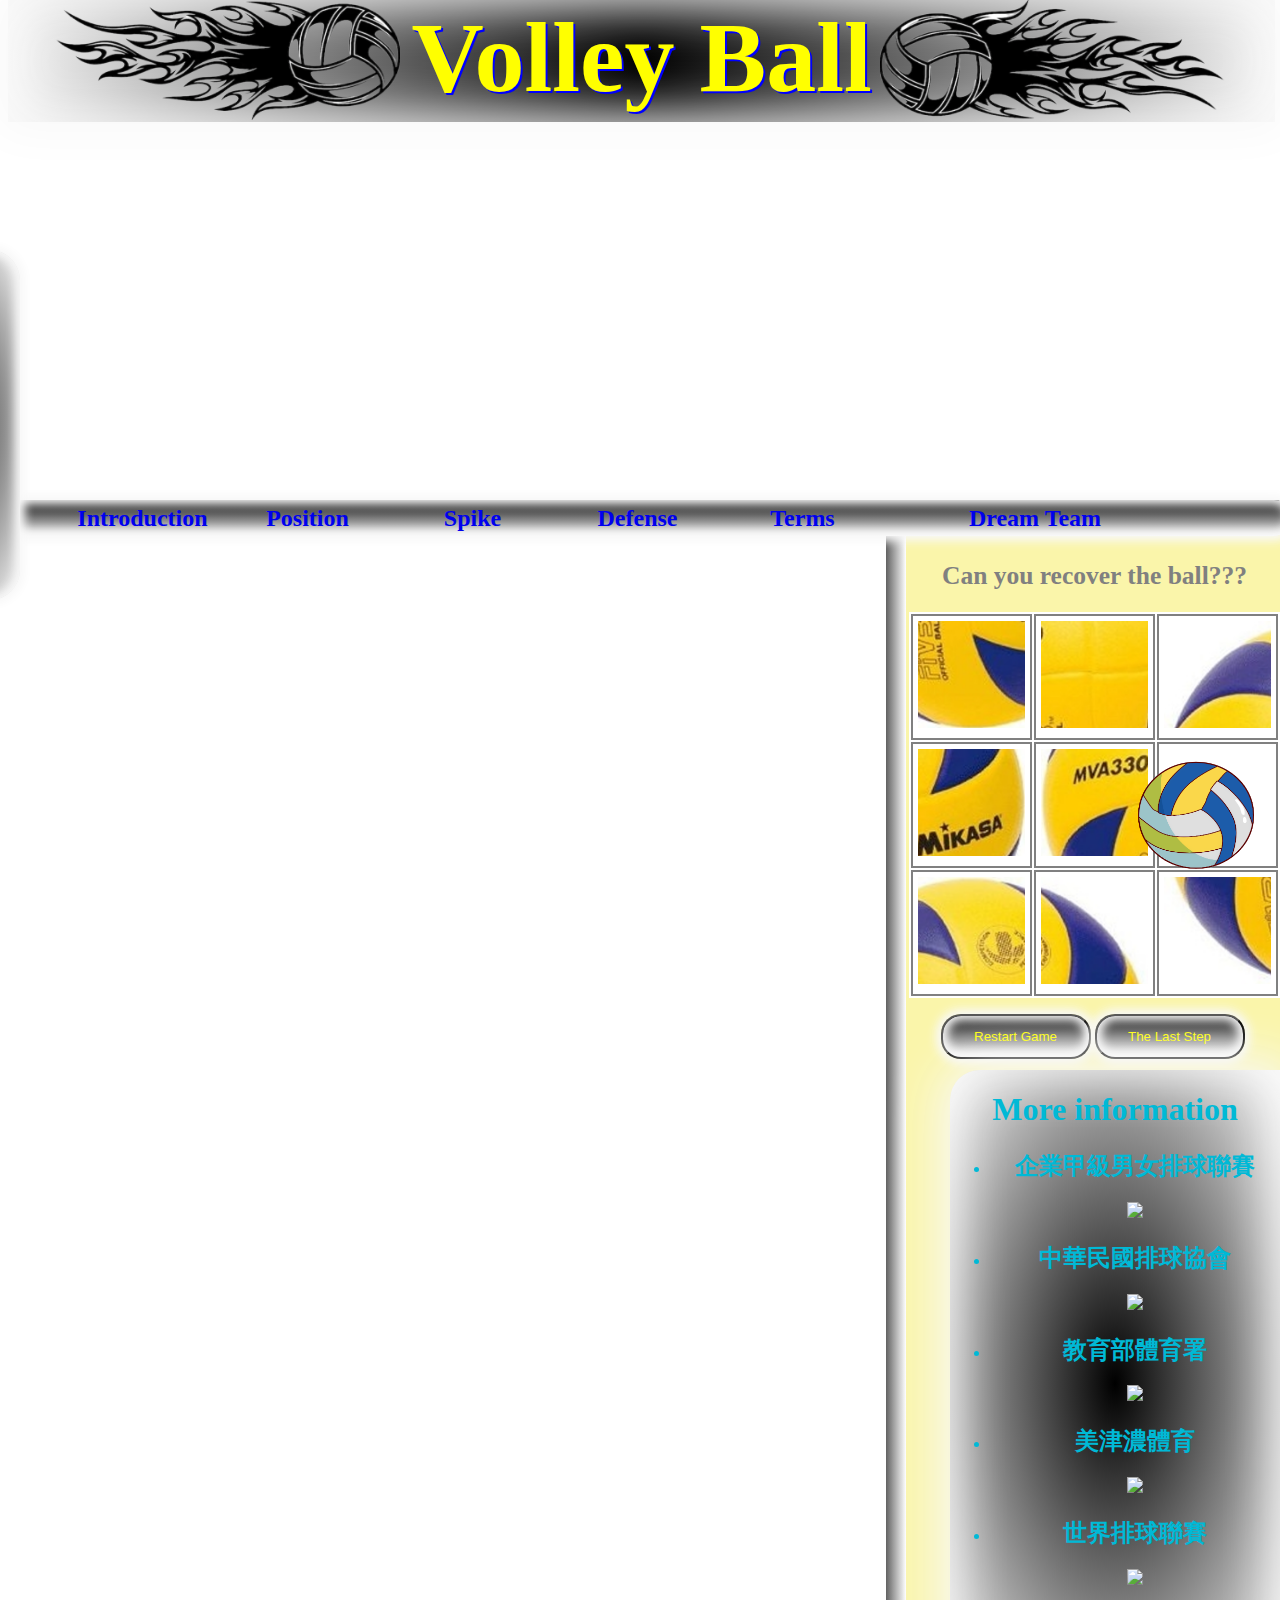
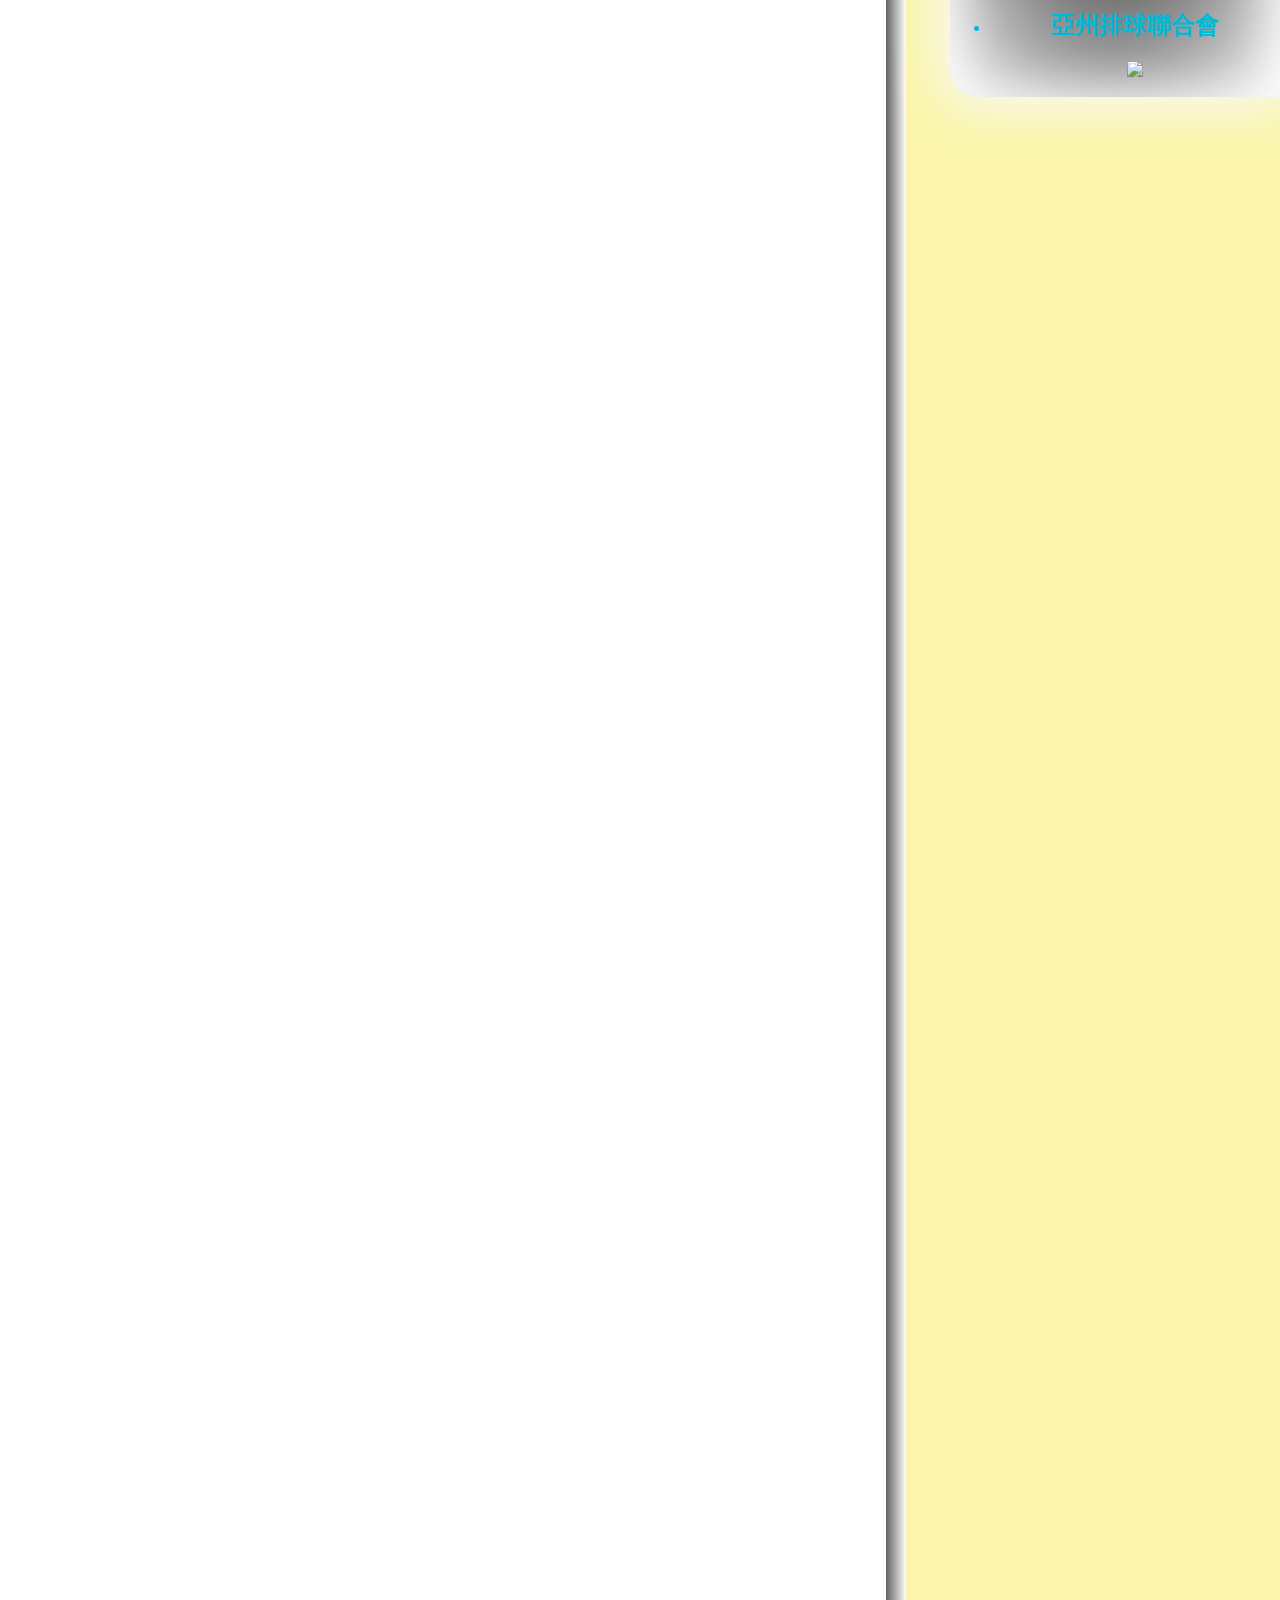
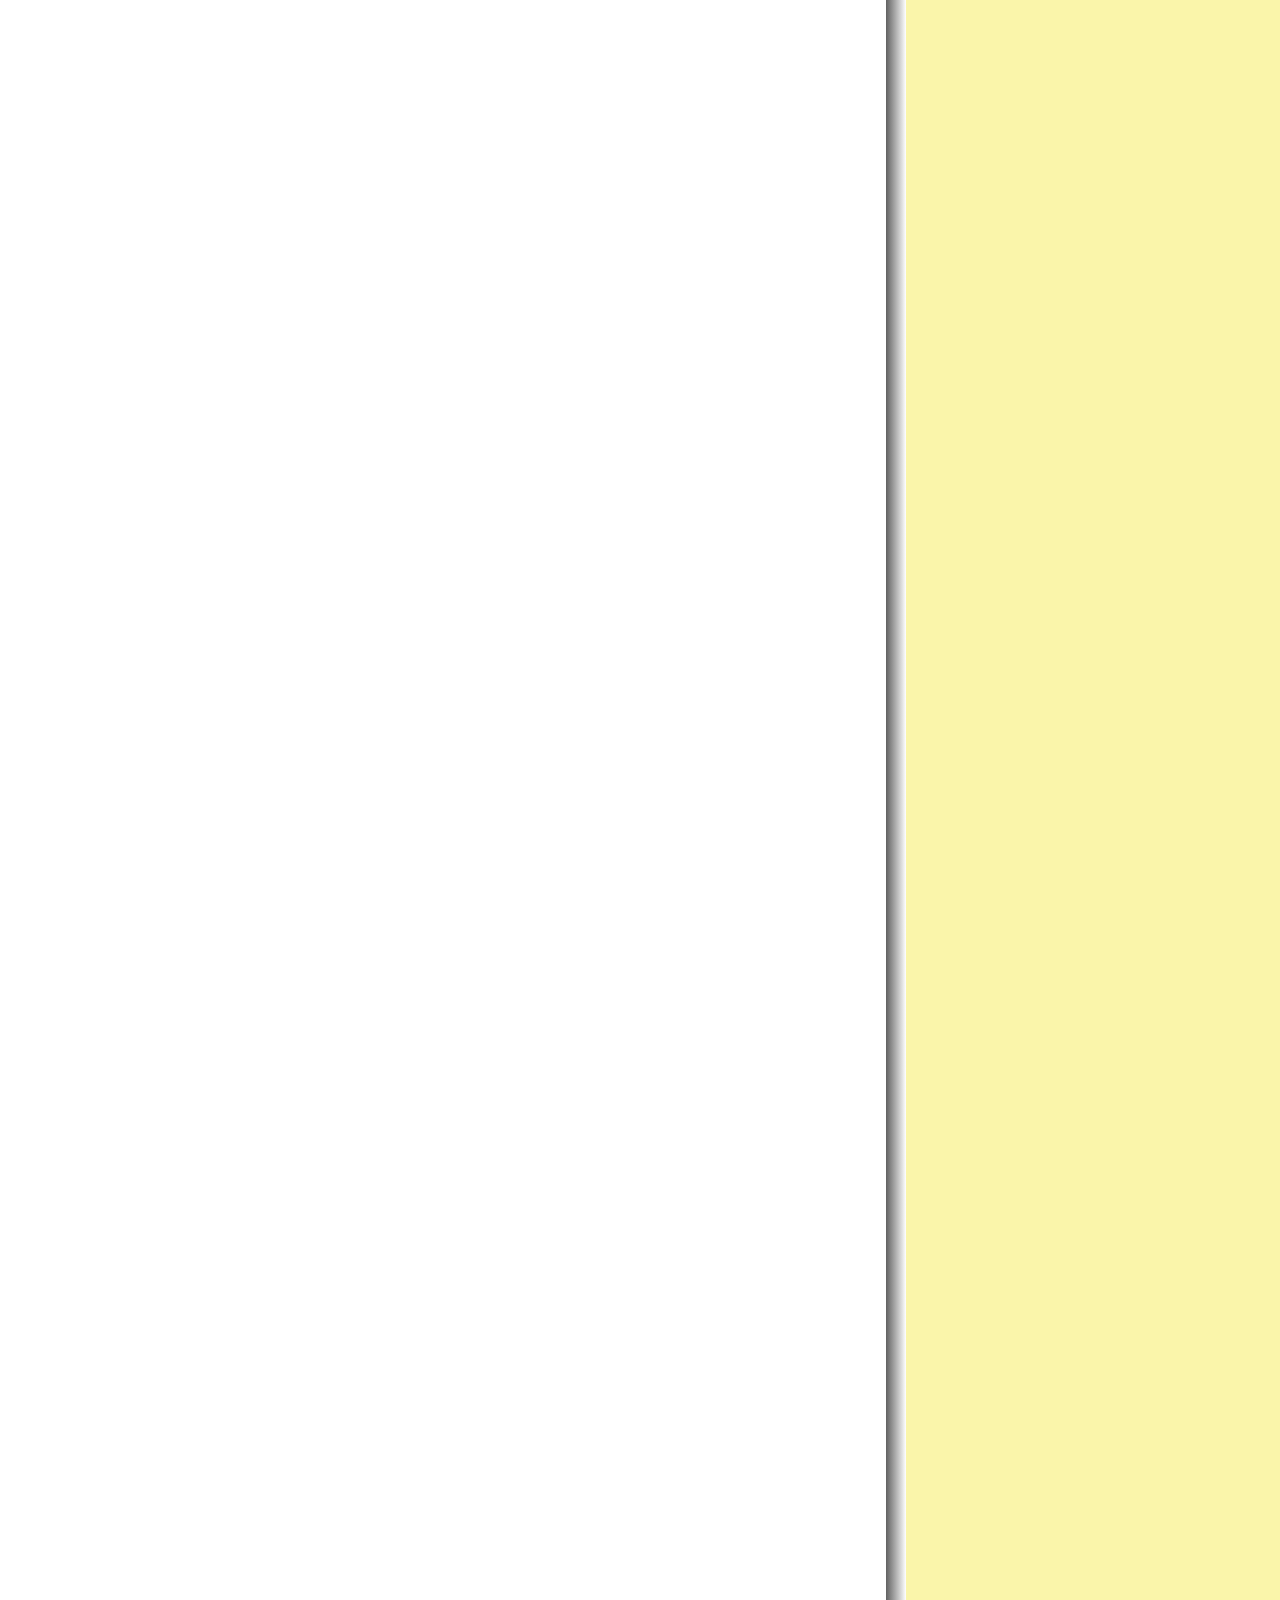
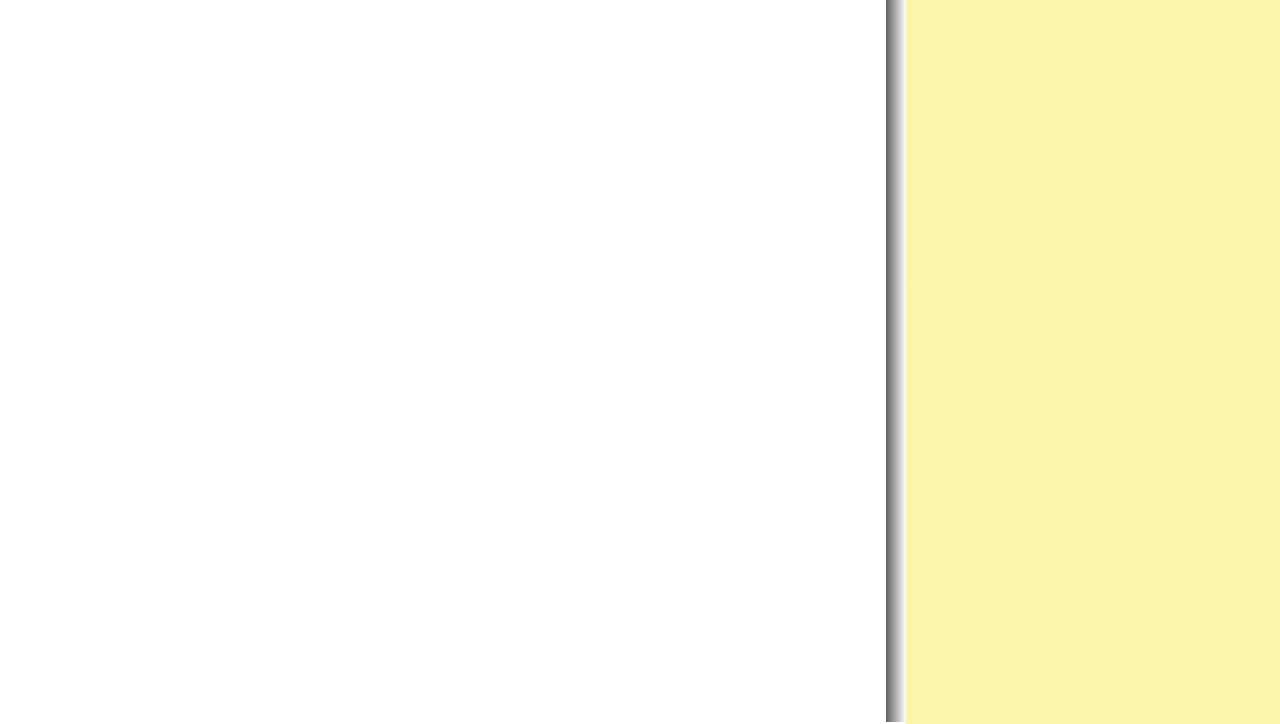
==== index2.html @ dff880c1 "Add files via upload" ====
<!DOCTYPE html>
<html>

<head>
   <meta charset="utf-8">
   <link rel="stylesheet" type="text/css"
      href="https://cdnjs.cloudflare.com/ajax/libs/animate.css/3.5.2/animate.min.css" />
   <link rel="stylesheet" type="text/css" href="main.css">
   <link rel="stylesheet" href="game.css">
   <link rel="stylesheet" href="round_img.css">
   <script src="https://ajax.googleapis.com/ajax/libs/jquery/3.3.1/jquery.min.js" type="text/javascript"></script>
   <script src="Top.js" type="text/javascript"></script>
   <script language="javascript" type="text/javascript">
      $(document).ready(function () {
         $(this)
         $("#IdName")
         $("type_01")
         $("p")
      });
   </script>
   <script src="matter.js" type="text/javascript"></script>
   <script src="game.js" type="text/javascript"></script>
   <title>排球小教室????</title>
</head>

<body>
   <div id="volley">Volley Ball</div>
   <div id="firevolley">
      <img src="firevolley.png" width="400px" height="120px">
   </div>
   <div id="firevolley2">
      <img src="firevolley2.png" width="400px" height="120px">
   </div>
   <div id="rightpage"></div>
   <div id="index"></div>
   <div id="game">
      <table id="board">
         <caption>
            <h2>Can you recover the ball???</h2>
         </caption>
         <tbody>
            <tr>
               <td onclick="doClick( 0, 0 )" id="00"> </td>
               <td onclick="doClick( 0, 1 )" id="01"> </td>
               <td onclick="doClick( 0, 2 )" id="02"> </td>
            </tr>
            <tr>
               <td onclick="doClick( 1, 0 )" id="10"> </td>
               <td onclick="doClick( 1, 1 )" id="11"> </td>
               <td onclick="doClick( 1, 2 )" id="12"> </td>
            </tr>
            <tr>
               <td onclick="doClick( 2, 0 )" id="20"> </td>
               <td onclick="doClick( 2, 1 )" id="21"> </td>
               <td onclick="doClick( 2, 2 )" id="22"> </td>
            </tr>
         </tbody>
      </table>
      <p>
         <button onclick="restart()" id="restartBtn">Restart Game</button>
         <button onclick="gotoLastStep()" id="laststepBtn">The Last Step</button>
      </p>
   </div>
   <div id="text"></div>
   <div id="tab-demo">
      <ul class="tab-title">
         <li><a href="#introduction">
               <nav style="left: 60px;">Introduction
                  <ul>
                     <li><a href="#rules">規則</a></li>
                     <li><a href="#place">場地</a></li>
                  </ul>
               </nav>
            </a></li>
         <li><a href="#position">
               <nav style="left: 225px;">Position
                  <ul>
                     <li><a href="#outside_spiker">大砲</a></li>
                     <li><a href="#middle_blocker">攔中</a></li>
                     <li><a href="#opposite">副攻(舉對)</a></li>
                     <li><a href="#setter">舉球</a></li>
                     <li><a href="#libro">自由球員</a></li>
                  </ul>
               </nav>
            </a></li>
         <li><a href="#spike">
               <nav style="left: 390px;">Spike
                  <ul>
                     <li><a href="#ballpath">球路</a></li>
                     <li><a href="#serve">發球</a></li>
                  </ul>
               </nav>
            </a></li>
         <li><a href="#defense">
               <nav style="left: 555px;">Defense
                  <ul>
                     <li><a href="#block">攔網</a></li>
                     <li><a href="#cover">COVER</a></li>
                     <li><a href="排球站位.pptx">輪轉/站位</a></li>
                  </ul>
               </nav>
            </a></li>
         <li><a href="#terms">
               <nav style="left: 720px;">Terms
                  <ul>
                     <li><a href="#"></li>
                  </ul>
               </nav>
            </a></li>
         <li><a href="#dream_team">
               <nav style="left: 885px;" id="dream">Dream Team
                  <ul>
                     <li><a href="#Lucas Saatkamp">Lucas Saatkamp(攔中)</a></li>
                     <li><a href="#Maxwell Holt">Maxwell Holt(攔中)</a></li>
                     <li><a href="#Yuki Ishikawa">Yuki Ishikawa(大砲)</a></li>
                     <li><a href="#Wilfredo Leon">Wilfredo Leon(大砲)</a></li>
                     <li><a href="#Yuji Nishida">Yuji Nishida(副攻)</a></li>
                     <li><a href="#Micah Christenson">Micah Christenson(舉球)</a></li>
                     <li><a href="#Thales Hoss">Thales Hoss(自由)</a></li>
                  </ul>
               </nav>
            </a></li>
      </ul>
      <div id="introduction" class="tab-inner">
         <p id="rules">
            <h3>規則</h3>

            <h5>違例與犯規</h5>

            a.連擊：單人連續擊球兩次以上（除第一接傳、或攔網時接觸身體多個部位、或攔網後接一傳）<br>

            

            b.4次擊球：一方隊伍擊球四次（含）以上（攔網觸球不算在內）<br>
            c.持球：球停留於手中<br>
            d.過網擊球：對方球員未完成攻擊性擊球前或同時，於對方空間觸球<br>

            e.位置錯誤：位置錯誤或輪轉錯誤（發球員）<br>

            f.觸網：只要碰觸網子即算觸網<br>

            g.後排違例：後排不能攔網。<br>

            <h5>得分</h5> 排球比賽採取五局三勝制，先取三局勝利就是獲勝。首四局為二十五分制，第五局十五分制，每局都是落地得分制。兩隊
            二十四分平手（第五局十四分平手）後就行局末平分制，直至其中一隊連勝兩分，方可贏得一局。

            發球方發球時，只要通過2根標誌桿間，飛過網進入對方球區，無論球是否觸網在先，都算成功，比賽繼續進行。

            排球壓線可算作得分。排球任意部分只要落於場內或線上都算得分。
         </p>
         <p id="place">
            <h3>場地</h3>
            <img src="intro1.png"><br>

            1.場地：<br>

            <br>包含比賽場區（playing court）和無障礙區（free zone）。比賽場區由兩條18

            公尺的邊線及兩條9公尺的端線所圍成，中線則將球場分割成兩塊9公尺×9公尺

            的區域，距中線3公尺處有一條劃分前區和後區的線，稱為攻擊線（attack line

            ）。球場各界線寬5公分，包含在比賽場區內。比賽場區外至少須有3公尺寬的

            無障礙區，上空無障礙空間至少須有7公尺。<br>

            <br>2.球網與標誌竿：<br>
            <img src="intro2.png">
            <br>球網寬1公尺、長9.5~10公尺（標誌帶外各25~50公分），網面方形網洞為10
            公分×10公分。球網上沿須包覆寬7公分的白色帆布帶。
            男網高度:2.43公尺 女網高度:2.24公尺
            標誌竿是具有彈性的竿子，長度1.8公尺 ，直徑10公厘，每10公分塗以對比顏
            色，紅白相間為佳。標誌竿繫於兩側標誌帶外緣各一支，上部高於網頂80公分
            ，其被視為球網的一部份，為兩端有效穿越空間的界限。<br>
            <br>3.網柱：<br>
            <br>兩側網柱為平滑圓柱，須固定於球場地面，高度2.55公尺，距邊線1公尺。
         </p>
      </div>
      <div id="position" class="tab-inner">
         <p id="outside_spiker">
            <h3>大砲(主攻)*2</h3>
            主攻手是在靠近標誌杆的位置進攻的球員（通常在4號位和2號位）。由於大多數傳向主攻位置的球都是高球，因此主攻手往往採用很長的助跑，有時甚至從邊線外開始助跑。在進攻中主攻手通常依靠強力扣殺得分，但有時也要求以斜線助跑和快攻來擾亂對方的防守。主攻手還需要掌握一傳技術，因為在對方發球時他們通常作為自由球員以外的第二一傳點。慣用右手的主攻手最適合在4號位（前排左側）進攻，相對的，慣用左手的主攻手最適合在2號位（前排右側）進攻。主攻手個人的技巧和突破的能力相當重要，也是球隊主要氣勢的帶動者。在接發球的攻擊時，主要是由舉球員來配球，而在來回的過程當中，主攻手的積極，爆發力，持續力就相當重要了，主攻手對於處理球的能力也要有相當的穩定度。
         </p>
         <p id="middle_blocker">
            <h3>攔中*2</h3>
            攔中是經常在靠近舉球員的位置打出快攻的球員。過去副攻手專職攔網，要很清楚知道對方進攻的組織路線，並且需要從中間向兩邊快速移動以組織雙人攔網。攔中為場上的重要攻擊手之一，也是牽扯對方對攔網布局的重要一環。攔中進攻以快攻為主，同時，在前排也要負責移動攔網以便給對方的進攻造成壓力。通常副攻手是隊中最高的球員，後排時被自由球員換下且不要求有很好的防守技術。攔中的穩定發揮會具有很大的牽制力，可以讓舉球員的配球有更多的可能性，攔中的掩護也會讓主攻手以及副攻(舉對)的攻擊成功率提高。
         </p>
         <p id="opposite">
            <h3>副攻(舉對)*1</h3>
            與舉球打對角。副攻(舉對)原本的主要用處是當舉球員位置不佳無法傳球時擔任二傳任務。但是，在現代排球戰術中，副攻(舉對)已經發展成為一個隊的進攻點，通常在前排站在舉球員的右邊（二號位，後排一號位），扣舉球員的背傳球。
         </p>
         <p id="setter">
            <h3>舉球*1</h3>
            舉球員可說是球場上的教練，舉球員的冷靜與處理能力往往決定一場球賽的勝負，進攻的節奏幾乎多由舉球員來掌握。職責在於組織全隊的進攻，他們負責在舉球時將球送至讓攻手最適宜扣球的位置。舉球員必須有能力和扣球隊員組合出多種變化以破壞對方的防守，並且能夠欺騙對方的攔網隊員。移動快速、傳球精準是一個舉球員的必備素質。一位好的舉球員可串起全隊的攻勢，並且必須相當了解隊上各攻擊手的特性與習慣，在比賽中更要保持清楚的頭腦與思維。另外，在某些時候舉球員也必須扮演攻擊手角色，比如二次吊球或扣球，吊後場等經常因為出其不意而得分。所以除了練習舉球技巧外，舉球員也必須具備些許長球攻擊和吊球的能力，以便變換攻擊的節奏，也可以讓對方防守上有更大的壓力，一旦對方注意力不集中或是體力下滑，往往會有出其不意的得分效果。
         </p>
         <p id="libro">
            <h3>自由球員*1</h3>
            自由球員是專職防守的球員，負責接扣球和接發球防守的部分（救球）。通常自由球員具有全隊最快和反應速度最好的一傳技術（但也會因此在後排少了一個攻擊手，減少攻擊上的路徑變化）。由於自由球員不需要在網前進攻或防守，可以由一傳技術好且反應快速的矮個子球員勝任。在比賽被指定為自由球員的球員不可以擔任其他位置。自由球員的替換次數是不受限制的，但兩次的替換之間必須隔一次死球，而且只能由被替換下場者做輪替（或第二位自由球員）。替換的時間必須在裁判吹哨示意發球前做更換。每一局開始前，自由球員不得先進場，必須等第二裁判核對先發球員後才可替換進場。
         </p>
      </div>
      <div id="spike" class="tab-inner">
         <p id="ballpath">
            <h3>球路</h3>
            <img src="球路.png" width="1000px"><br>
            2號:舉球員前方，球的上升距離長，球落下時才打<br>
            3號:一般大砲都在這，因為會有足夠的時間準備以及足夠的空間起跳，球很長很高<br>
            6號:跟3號落點一樣，只是高度比3號更高<br>
            7號:舉球員前方平飛球，高度比3號稍低<br>
            8號:舉球員前方大約3號一半的位置，高度跟3號一樣<br>
            A式快攻:舉球員前方一步處，球上升距離短，在球上升的時候就攻擊<br>
            B式快攻:舉球員前方二~三步處，高度跟打點和A式快攻一樣<br>
            C式快攻:舉球員背後版的A式快攻<br>
            D式快攻:舉球員背後版的B式快攻<br>
            背2:舉球員後方，跟2號一樣<br>
            背長:舉球員後方，跟6號一樣<br>
            後排: 球位置在離網一米五的位置，高度可高可低，約二號的高度最佳<br>
         </p>
         <p id="serve">
            <h3>發球</h3>
            1.<a href="https://www.youtube.com/watch?v=5juYvvDIM1s">強發</a><br>
            2.<a href="https://www.youtube.com/watch?v=LRqB-3xPOJ4">跳飄</a>
         </p>
      </div>
      <div id="defense" class="tab-inner">
         <p id="block">
            <h3>歡迎光臨MY縫?----攔網</h3>
            <h5>攔網的動作要領：</h5>
            1.在攔網的定位上，一般我們會先觀察攻擊手的慣用手是哪邊，我們先以常見的右撇子為例。當對方大砲是右撇子時，攔網的定位應該以我們的「左手手
            掌」對「對方右手手掌」。在這樣的情況下，對方若要打斜線就會被我們的左手攔住，而要轉直線時，我們的右手也會在球的路徑上。而在攔副攻位的定
            位上，便是將「我們的右手」對「攻擊手的右手」。反之，對方若是左撇子的攻擊手，那麼我們就應該要把「我們的右手」對齊「對方的左手」，這樣就
            能將對方斜線與直線的路經都包圍住，達到較好的攔網效果。而若是攔對方副攻位置的定位的情況，那就是「左手對左手」囉！<br><br>
            2手要盡量貼在耳朵旁邊，這樣就能自然的將手肘伸直。兩腳打開與肩同寬，腳跟提起準備隨時移動位置，膝蓋微彎，眼睛注視對 方的狀況。<br><br>
            3.注意對方舉球員的動作，當球舉出時，迅速移位至球將落下的位置，身體正向著球網準備攔網。<br><br>
            4.轉移位置移動的衝力而垂直躍起，雙手緊靠身體上舉，手臂在不觸網的情況下應盡量伸直越過對方，眼睛注視
            球，兩手掌及手指盡量張大，兩手掌的距離以球通不過的情況下增加攔網的範圍。<br><br>
            5.兩手攔網觸球瞬間，應將手臂用力伸直，同時屈膝擊球。<br><br>
            6.為防止攔到球後，球跑到界外，所以在靠近邊緣的那隻手掌應轉向場內方向。<br><br>
            7.攔網後應隨著球的去向準備下一個動作，過程中應將視線儘量跟著球走。<br><br>
            <iframe width="896" height="488" src="https://www.youtube-nocookie.com/embed/pMoIfKDSTBk" frameborder="0"
               allow="accelerometer; autoplay; encrypted-media; gyroscope; picture-in-picture" allowfullscreen></iframe>
               <img src="我壓.jpg" width="1000px"><img src="攔網.jpg" width="1000px"><img src="萬歲攔網.png"width="1000px>
         </p>
         <p id="cover">
            <h3>Cover(補防)</h3>
            球在經過觸擊攔網者身體後，容易形成無法準確預測的球路，或是球夾在攔網者身體與球網之間一起落下，所以需要一位球員至網前進行補防。
         </p>
      </div>
      <div id="terms" class="tab-inner">
         <p id="terms">
            <h3>術語</h3>
            01. 三角/三角球:舉球將球舉得太開網 送到了攻擊手後方<br>
            02. 老大老二老三:指後排攻擊的位置。<br>   老大:後排左 老二:後排中老三:後排右<br>
            03. 接噴:接球者沒有準確的控制送球的方向使得球往意外方向飛去<br>
            04. 打噴:攻擊手球沒包到而打了個界外<br>
            05. 冰/冰起來:不讓隊友碰球<br>
            06. 打點:打點就是打擊對方的程度差的人<br>
            07. 對牆:拿球對牆練習或是找手感<br>
            08. 定:很重很銳的攻擊球 ex:定三米，把球打在三米線上<br>
            09. 飄喔:不管是發球或攻擊，只要球很飄就會喊飄喔，通常是指飄浮球<br>
            10. 動脈殺球:沒用手掌包到球，而用手腕的地方攻擊<br>
            11. 太陽球:把球打很高使得球受到陽光或燈光剌眼影響而變難接，泛指飛很高的球<br>
            12. 人妖網:高度介於男排網與女排網之間<br>
            13. 買單:比賽差一分就勝利時做球給一個指定的攻擊手，就像交給他負責買單<br>
            14. ace:發球直接落地得分，對手自己不小心接噴的不算<br>
            15. play one:下一隊上場play的隊伍，也就是目前正在算分的隊伍<br>
            16. no mind:別在意<br>
            17. ball in:比賽中有球滾入場內，比賽中斷<br>
            18. last(拉斯都):最後一分<br>
            19. deuce:分數為24:24等情況必須某隊超前對隊兩分才贏得比賽<br>
            20. deuce one:分數為24:25或25:26等差一分就結束比賽的情況<br>
            21. over:比賽結束<br>
            22. campfire(營火):球在人群之中落下沒人要救，就像圍圈注視著營火<br>
            23. [大day](貼底):被攔網攔死且很貼網直落地面<br>
            24. [ㄑ一ㄨˋ vway](手尾):攻擊點夠高，球從攔網手上方通過落在場內 ex:跳太矮被手尾<br>
            25. [猴拱](給他打):意思是說對方殺球沒有威脅性,給他打,不要攔網<br>
            26. [嗆死](chance):沒有攻擊性的機會球，可以好好組織一波攻擊<br>
            27. [八股]:back-2號位攻擊，八股就是背後，八股ㄉㄥˊ就是背後長攻<br>
            28. [kui幫](開網):離網較遠的球<br>
            29. [ko幫]:封網<br>
            30. [ko喜]:攔網攔死<br>
            31. touch/touch out:打手出界，攔網者手有部分碰到了球使攻擊方得分<br>
            32. [吞ㄌㄨㄟˇ](吞下去):球從攔網者面前垂直落下，誰都救不到<br>
            33. [喀把](cover):補位<br>
            34. [岔手/ㄘㄟˋ ㄑ一ㄨˋ ]:攻擊手只有手指扣到，球會軟軟的漂出去<br>
            35. 撒西米:對方送過來的嗆死球高又近網，前排球員直接跳扣得分<br>
            36. 甜:很容易攻擊得分的球稱為很甜<br>
            37. [吊ㄍㄠˊ](吊猴):攻擊手太早起跳而在空中等不到球像猴子吊在樹上<br>
            38. [ㄉ一ㄨˋ ㄍㄧㄣ]:抽筋<br>
            39.罩啦:攔網攔到球，用來激勵我方士氣<br>
         </p>
      </div>
      <div id="dream_team" class="tab-inner">
         <p id="Lucas Saatkamp">
            <h3>Lucas Saatkamp--巴西</h3>
            <iframe width="896" height="488" src="https://www.youtube-nocookie.com/embed/Ps592nYq8uE" frameborder="0"
               allow="accelerometer; autoplay; encrypted-media; gyroscope; picture-in-picture" allowfullscreen></iframe>
         </p>
         <p id="Maxwell Holt">
            <h3>Maxwell Holt--美國</h3>
            <iframe width="896" height="488" src="https://www.youtube-nocookie.com/embed/Ro0zRjJjFxE" frameborder="0"
               allow="accelerometer; autoplay; encrypted-media; gyroscope; picture-in-picture" allowfullscreen></iframe>
         </p>
         <p id="Yuki Ishikawa">
            <h3>石川祐希(Yuki Ishikawa)--日本</h3>
            <iframe width="896" height="488" src="https://www.youtube-nocookie.com/embed/ryK33a6Ym7I" frameborder="0"
               allow="accelerometer; autoplay; encrypted-media; gyroscope; picture-in-picture" allowfullscreen></iframe>
         </p>
         <p id="Wilfredo Leon">
            <h3>Wilfredo Leon--波蘭</h3>
            <iframe width="896" height="488" src="https://www.youtube-nocookie.com/embed/S1i4ZUwOrb8" frameborder="0"
               allow="accelerometer; autoplay; encrypted-media; gyroscope; picture-in-picture" allowfullscreen></iframe>
         </p>
         <p id="Yuji Nishida">
            <h3>西田有志(Yuji Nishida)--日本</h3>
            <iframe width="896" height="488" src="https://www.youtube-nocookie.com/embed/126bYhFqA3U" frameborder="0"
               allow="accelerometer; autoplay; encrypted-media; gyroscope; picture-in-picture" allowfullscreen></iframe>
            <iframe width="896" height="488" src="https://www.youtube-nocookie.com/embed/iijvUf5xkkU" frameborder="0"
               allow="accelerometer; autoplay; encrypted-media; gyroscope; picture-in-picture" allowfullscreen></iframe>
         </p>
         <p id="Micah Christenson">
            <h3>Micah Christenson--美國</h3>
            <iframe width="896" height="488" src="https://www.youtube-nocookie.com/embed/xUTsRhnXPnk" frameborder="0"
               allow="accelerometer; autoplay; encrypted-media; gyroscope; picture-in-picture" allowfullscreen></iframe>
         </p>
         <p id="Thales Hoss">
            <h3>Thales Hoss--美國</h3>
            <iframe width="896" height="488" src="https://www.youtube-nocookie.com/embed/w0Y1LfkPLgI" frameborder="0"
               allow="accelerometer; autoplay; encrypted-media; gyroscope; picture-in-picture" allowfullscreen></iframe>
         </p>
      </div>
   </div>
   <div class="slider_container">
      <div>
         <img src="round1.png" alt="pure css3 slider" width="580px" height="387px" />
         <span class="info">Yuki Ishikawa</span>
      </div>
      <div>
         <img src="round2.png" alt="pure css3 slider" width="580px" height="387px" />
         <span class="info">Lucas Saatkamp</span>
      </div>
      <div>
         <img src="round3.png" alt="pure css3 slider" width="580px" height="387px" />
         <span class="info">Thales Hoss</span>
      </div>
      <div>
         <img src="round4.png" alt="pure css3 slider" width="580px" height="387px" />
         <span class="info">Yuji Nishida</span>
      </div>
      <div>
         <img src="round5.png" alt="pure css3 slider" width="580px" height="387px" />
         <span class="info">Micah Christenson</span>
      </div>
   </div>
   <div id="row"></div>
   <div id="bearvideo">
      <img src="bear_gif.gif" width="120px" height="120px">
      <h3 style="text-align: center;">about us</h3>
      <ul>
         <li>
            <a
               href="https://zh-tw.facebook.com/pages/%E6%B5%B7%E5%A4%A7%E8%B3%87%E5%B7%A5%E7%B3%BB%E6%8E%92/181381435230267"><img
                  src="fb.png" width="30px" height="30px">></a>
         </li>
         <li>
            <a href="https://www.instagram.com/ntou_oh_see_wow/?hl=zh-tw"><img src="ig.png" width="30px"
                  height="30px">></a>
         </li>
         <li>
            <a href="mailto:a0903885890@gmail.com"><img src="gmail.png" width="30px" height="28px"></a>
         </li>
      </ul>
   </div>
   <div id="bounce" class="animated infinite bounce">
      <img id="bounce" src="bounce_ball.png" width="150px" height="150px">
   </div>
   <div id="someweb">
      <h1 style="font:bolder;">More information</h1>
      <ul>
         <li>
            <h2>企業甲級男女排球聯賽</h2>
            <a href="http://tvl.ctvba.org.tw/"><img src="https://www.ctvba.org.tw/files/otherLinkImg/a_01.png"></a>
         </li>
         <li>
            <h2>中華民國排球協會</h2>
            <a href="https://www.ctvba.org.tw/"><img src="https://www.ctvba.org.tw/theme/images/logo.png"></a>
         </li>
         <li>
            <h2>教育部體育署</h2>
            <a href="http://www.sa.gov.tw/"><img src="https://www.ctvba.org.tw/files/otherLinkImg/a_02.png"></a>
         </li>
         <li>
            <h2>美津濃體育</h2>
            <a href="http://www.mizuno.com.tw/"><img src="https://www.ctvba.org.tw/files/otherLinkImg/a_03.png"></a>
         </li>
         <li>
            <h2>世界排球聯賽</h2>
            <a href="http://www.fivb.com/"><img src="https://www.ctvba.org.tw/files/otherLinkImg/a_04.png"></a>
         </li>
         <li>
            <h2>亞州排球聯合會</h2>
            <a href="http://asianvolleyball.net/"><img src="https://www.ctvba.org.tw/files/otherLinkImg/a_05.png"></a>
         </li>
      </ul>
   </div>
</body>

</html>
---- main.css ----
html    {
        z-index: -1;
        font-family: "word";
        background-image: url("many_balls.png");
        background-size: cover;
        background-repeat: no-repeat;
        }
        @font-face{
            font-family:"word";
            src:url("兒風體W4.ttc");
        }
#firevolley{
    position: absolute;
    top: 0;
    left: 0;
    z-index: 100;
}
#firevolley2{
    position: absolute;
    top: 0;
    right: 0;
    z-index: 100;
}
#index  {
        top: 500px;
        left: 2px;
        width: 93%;
        height: 20px;
        position: absolute;
        z-index: 999;
        background:    #000000;
        background:    linear-gradient(#000000, #f8f8f8);
        border-radius: 20px;
        box-shadow:0 0 10px 5px #f8f8f8,inset 0 0 10px 5px #f8f8f8;
        padding: 8px 50px;
        }
#game{
    position: absolute;
    top:540px;
    right: 50px;
    width: 321px;
    height: 321px;
}
#logo{
    position: absolute;
    top: 400px;
    right: 0;
    width: 350px;
    height: 100px;
}
.tab-title{list-style:none;
            font-weight: bolder;
            font-size: x-large;}
#tab-demo > ul > li.active{ border-bottom:1px solid #fff; background:#fff;}
.tab-inner{
    background-image: url("flyfly.jpg");
    background-repeat: no-repeat;
    background-size: cover;
    background-attachment: fixed;
    display: none;
    clear: both;
    position: absolute;
    top: 530px;
    width: 1070px;
    height: 5000px;
    left: 50px;
}
nav{
    text-align:    center;
    position: absolute;
    top: 505px;
    z-index: 1010;
    background: none;
    display:block;
    width: 165px;
    color: #04ff2e;
}
nav ul  {
        display: none;
        list-style: none;
        margin: 0;
        padding: 0; 
        }
nav:hover ul{ 
        display: block;
        }
nav ul li{
        border-top: 2px solid #04ff2e;
        }
nav ul li:hover { 
        background-color: PowderBlue;
        cursor: pointer; 
        filter: drop-shadow(1);
        }
a       { 
        text-decoration: none; 
        }
#dream{
    width: 300px;
}
#bearvideo   {
        background-color: white;
        position: fixed;
        top: 250px;
        width:170px;
        height:350px;
        left: -150px;
        z-index: 9999;
        background:    #000000;
        background:    radial-gradient(#000000, #f8f8f8);
        box-shadow:0 0 10px 5px #f8f8f8,inset 0 0 10px 5px #f8f8f8;
        border-top-right-radius: 30px;
        border-bottom-right-radius: 30px;
        color: #ffff00;
        }
#bearvideo:hover{
    left:-10px
}
#bearvideo img{
    position: relative;
    top: 20px;
    left: 23px;
}
#volley {
        position: absolute;
        top: 0;
        width: 99%;
        height:122px;
        font-size: 100px;
        background: radial-gradient(circle, #000000, #f8f8f8);
        box-shadow:0 0 50px 10px #f8f8f8,inset 0 0 50px 5px #f8f8f8;
        -webkit-transform:scale(1);
        transform:scale(1);
        color: #ffff00;
        text-shadow: 2px 2px #0000ff;
        font-weight: bolder;
        text-align: center;
}
#bounce{
    z-index: 9999;
    position: fixed;
    bottom: 10px;
    right: 10px;
    width: 150px;
    height: 150px;
    cursor: pointer;
}
#row{
    background: -webkit-linear-gradient(left,rgb(97, 97, 97),white);
    background: -o-linear-gradient(right,rgb(97, 97, 97), white);
    background: -moz-linear-gradient(right,rgb(97, 97, 97), white);
    background: linear-gradient(to right,rgb(97, 97, 97), white);
    position: absolute;
    width: 20px;
    height: 5000px;
    top:522px;
    right: 374px;
}
#rightpage{
    background-color: rgb(250, 245, 170);
    top:524px;
    height: 5000px;
    position: absolute;
    z-index: 0;
    width: 374px;
    right: 0;
}
#someweb{
    background-color: rgb(247, 247, 167);
    position: absolute;
    right: 0;
    top: 1070px;
    width: 330px;
    height: auto;
    background:    radial-gradient(#000000, #f8f8f8);
    box-shadow:0 0 50px 10px #f8f8f8,inset 0 0 50px 5px #f8f8f8;
    color: #00B9D6;
    border-top-left-radius: 30px;
    border-bottom-left-radius: 30px;
    text-align: center;
}
p{
    text-align: center;
}
#introduction{
    letter-spacing: 2px;
    line-height: 40px;
    font-size: xx-large;
}
#position{
    letter-spacing: 2px;
    line-height: 40px;
    font-size: xx-large;
}
#spike{
    letter-spacing: 2px;
    line-height: 40px;
    font-size: xx-large;
}
#ballpath{
    letter-spacing: 2px;
    line-height: 40px;
    text-align: left;
}
#defense{
    letter-spacing: 2px;
    line-height: 40px;
    font-size: xx-large;
}
#terms{
    letter-spacing: 2px;
    line-height: 40px;
    font-size: xx-large;
    text-align: left;
}
#dream_team{
    letter-spacing: 2px;
    line-height: 40px;
    font-size: xx-large;
}
---- game.css ----
table { width: 321px;
        height: 321px;
        border-collapse: separate;
        background-color: white;
		}

		td,
		caption {
			font-weight: bold;
            font-size: 20px;
		}

		caption {
			font-size: 17px;
			color: gray;
		}

		td {
			color: blue;
			border: 2px solid gray;
			padding: 5px;
		}
		button {
            position: relative;
            left: 23px;
			width: 150px;
            height: 45px;
            background:    #000000;
            background:    linear-gradient(#000000, #f8f8f8);
            border-radius: 20px;
            box-shadow:0 0 10px 5px #f8f8f8,inset 0 0 10px 5px #f8f8f8;
            color: #ffff00;
		}
---- round_img.css ----
.slider_container {
    margin: 30px auto;
    width: 400px;
    height: 250px;
    position: absolute;
    left: 360px;
    top: -57px;
}

.slider_container div {
    position: absolute;
    top: 150px;
    left: 200px;
    opacity: 0;
    filter: alpha(opacity=0);
}
.slider_container div {
    -webkit-animation: round 25s linear infinite;
            animation: round 25s linear infinite;
}
@-webkit-keyframes round {
    4% {
      opacity: 1;
      filter: alpha(opacity=100);
      left: 25%;
      /* 0 - 1秒 滑入*/
    }
    20% {
      opacity: 1;
      filter: alpha(opacity=100);
      left: 25%;
      /* 1- 5秒靜止*/
    }
    24% {
      opacity: 1;
      filter: alpha(opacity=0);
      left:0;
      /* 5-6秒滑出*/
    }
    26% {
      opacity: 0;
      filter: alpha(opacity=0);
      left: 0;
      /* 6-6.5秒變透明*/
    }
    28% {
      opacity: 0;
      filter: alpha(opacity=0);
      left: 50%;
      /* 6.5-7秒回到起始位置*/
    }
  }
@keyframes round {
    4% {
      opacity: 1;
      filter: alpha(opacity=100);
      left: 25%;
      /* 0 - 1秒 滑入*/
    }
    12% {
      opacity: 1;
      filter: alpha(opacity=100);
      left: 25%;
      /* 1- 5秒靜止*/
    }
    20% {
      opacity: 0;
      filter: alpha(opacity=0);
      left:0;
      /* 5-6秒滑出*/
    }
    26% {
      opacity: 0;
      filter: alpha(opacity=0);
      left: 50%;
      /* 6.5-7秒回到起始位置*/
    }
  }
.slider_container div:nth-child(5) {
    -webkit-animation-delay: 0s;
            animation-delay: 0s;
}

.slider_container div:nth-child(4) {
    -webkit-animation-delay: 5s;
            animation-delay: 5s;
}

.slider_container div:nth-child(3) {
    -webkit-animation-delay: 10s;
            animation-delay: 10s;
}

.slider_container div:nth-child(2) {
    -webkit-animation-delay: 15s;
            animation-delay: 15s;
}

.slider_container div:nth-child(1) {
    -webkit-animation-delay: 20s;
            animation-delay: 20s;
}
.slider_container span {    
    color: #000;
    background: #fff;
    position: absolute;
    left: 0%;
    top: 280px;
    width: 400px;
    height: 100px;
    font-size: 30px;
    text-align: center;
    line-height: 100px;
    -webkit-transform:scaleY(0);
        -ms-transform:scaleY(0);
            transform:scaleY(0);
    -webkit-transition: all 0.5s ease-in-out;
            transition: all 0.5s ease-in-out;
}

.slider_container:hover span {
    width: 100%;
    -webkit-transform:scaleY(1);
        -ms-transform:scaleY(1);
            transform:scaleY(1);
}
.slider_container:hover div {
    -webkit-animation-play-state: paused;
            animation-play-state: paused;
}
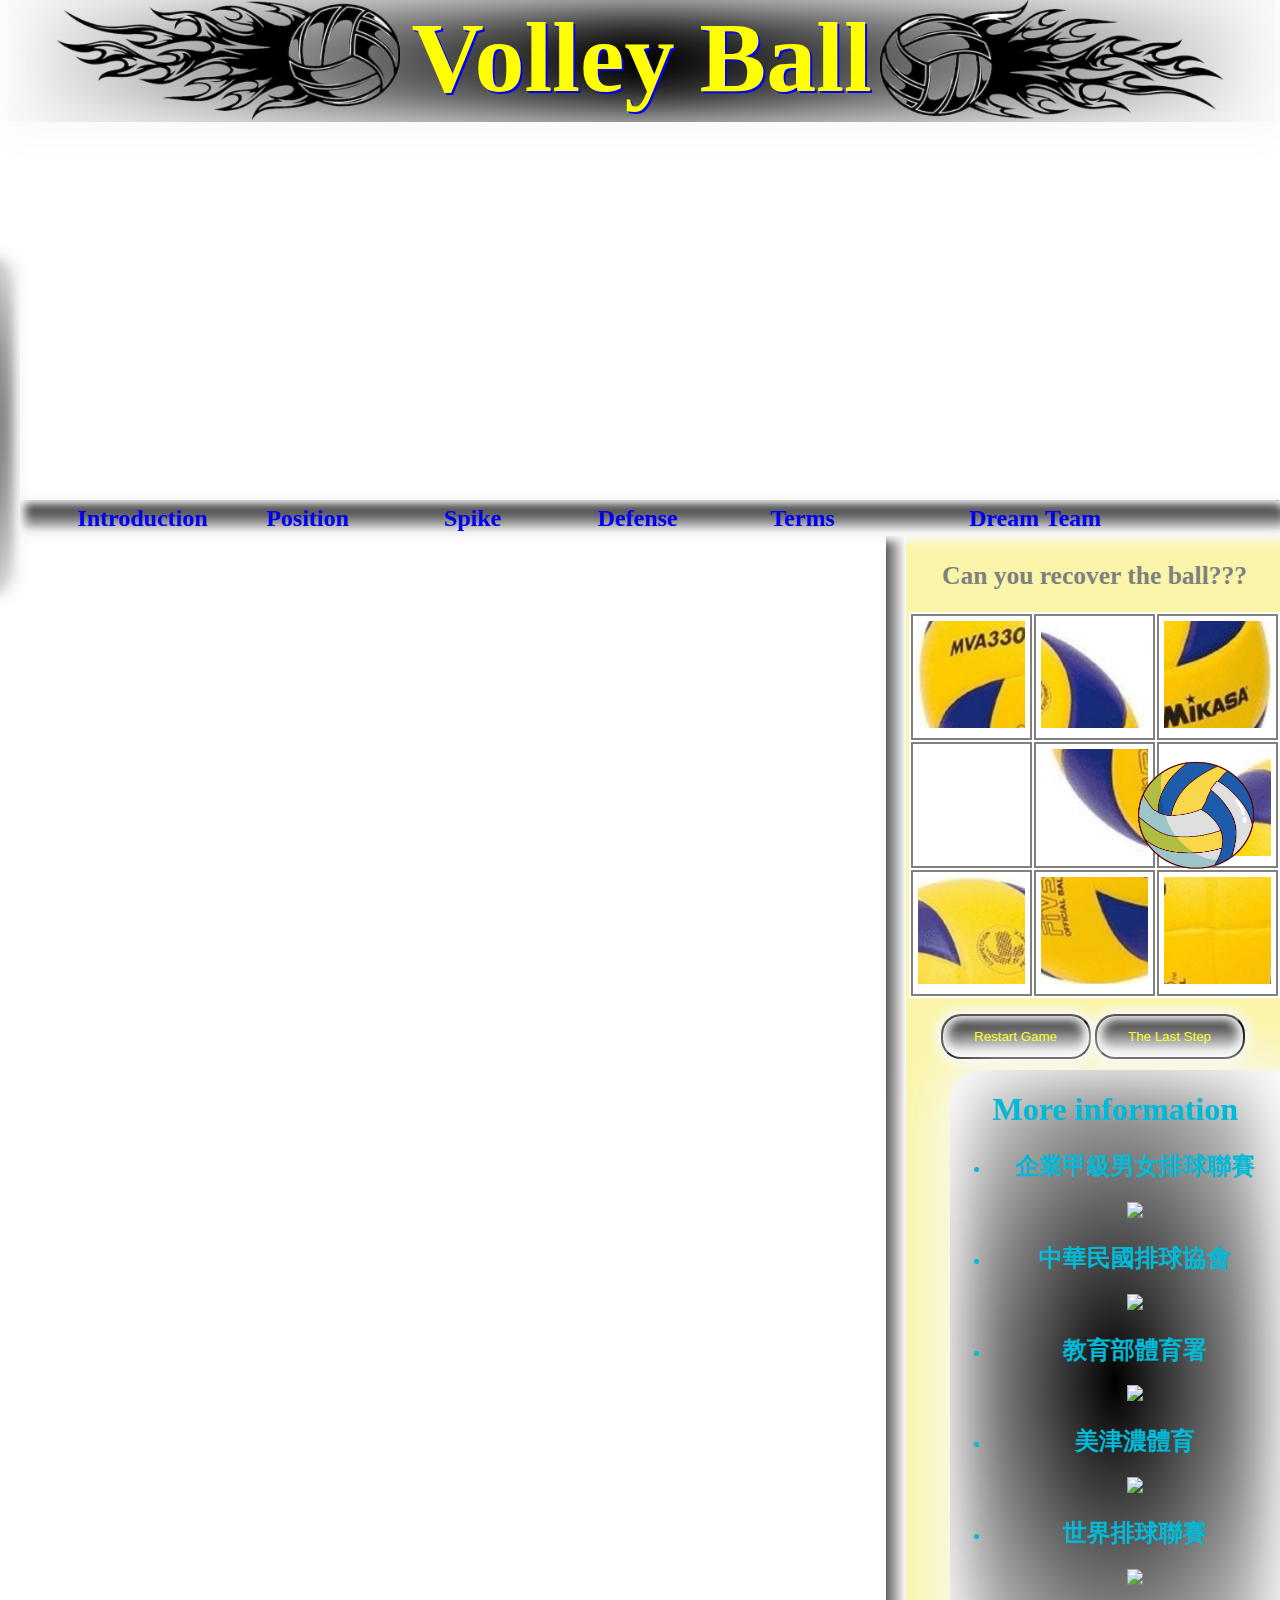
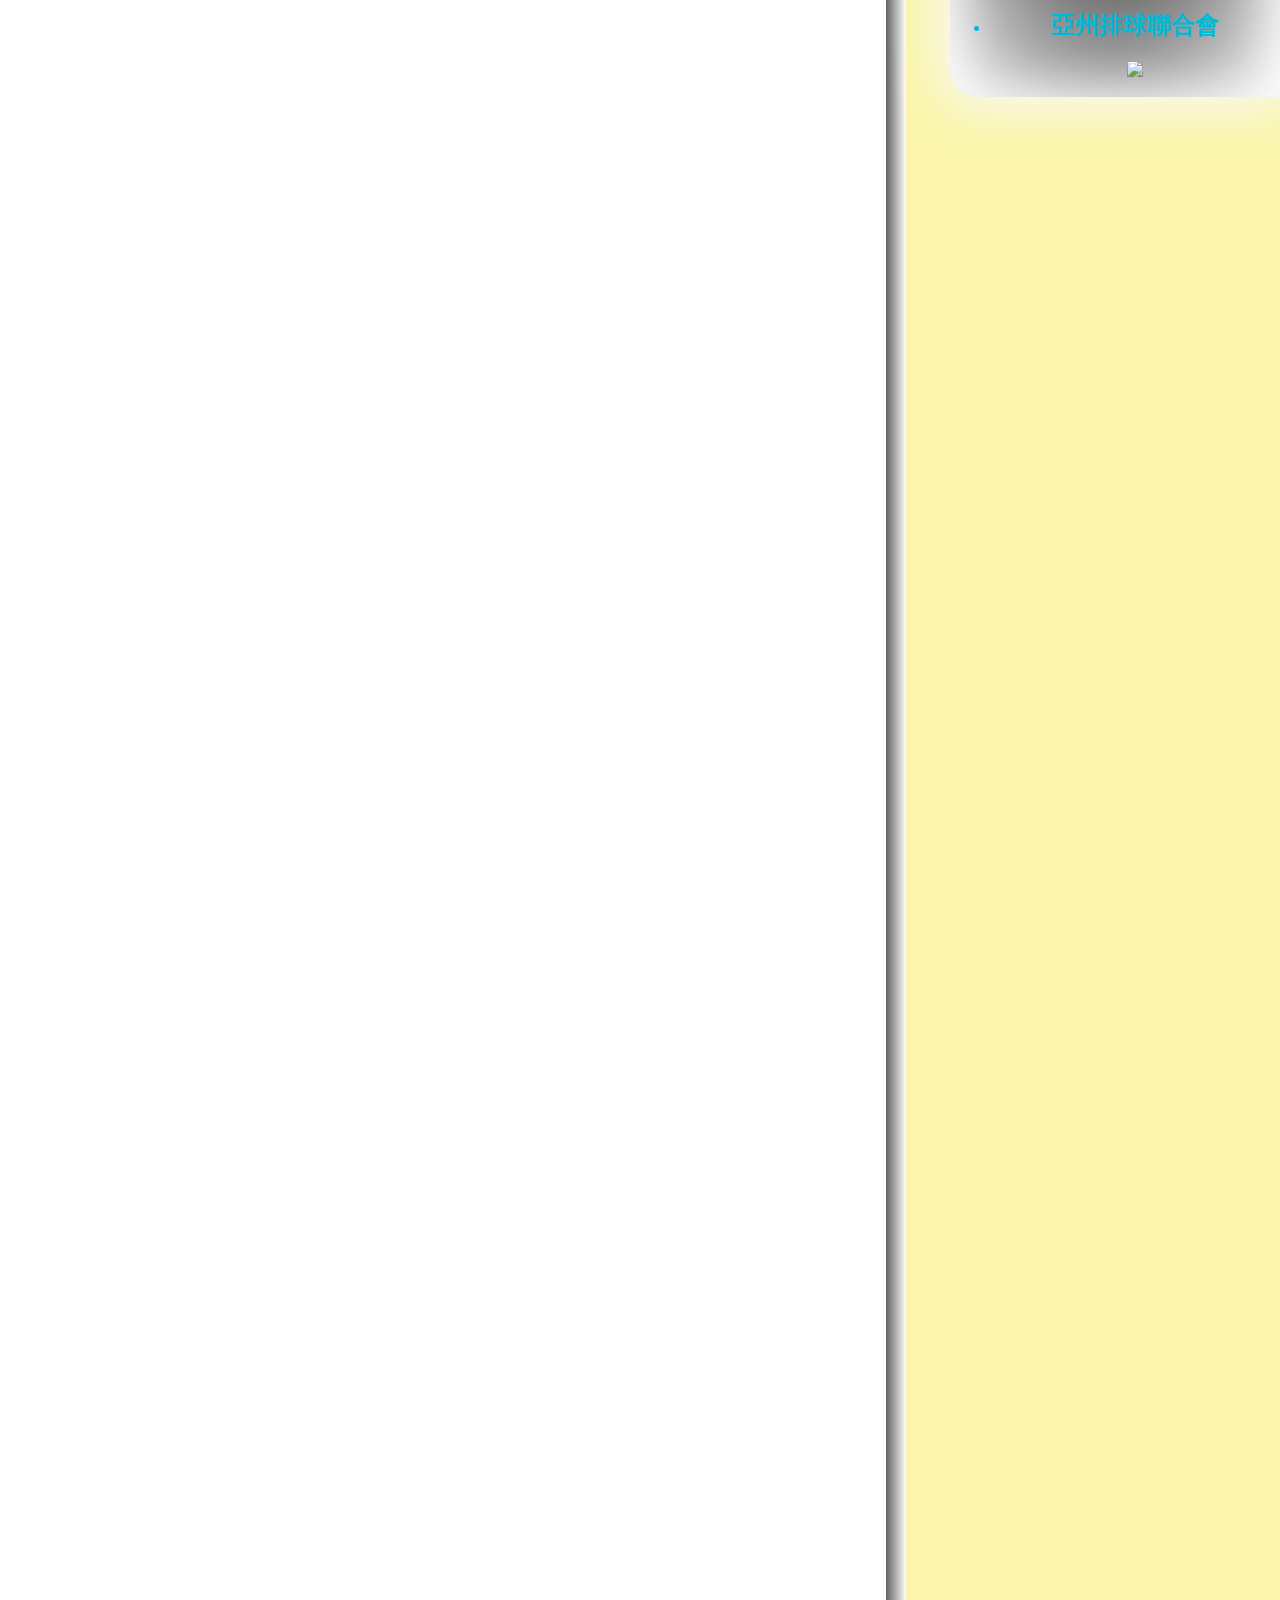
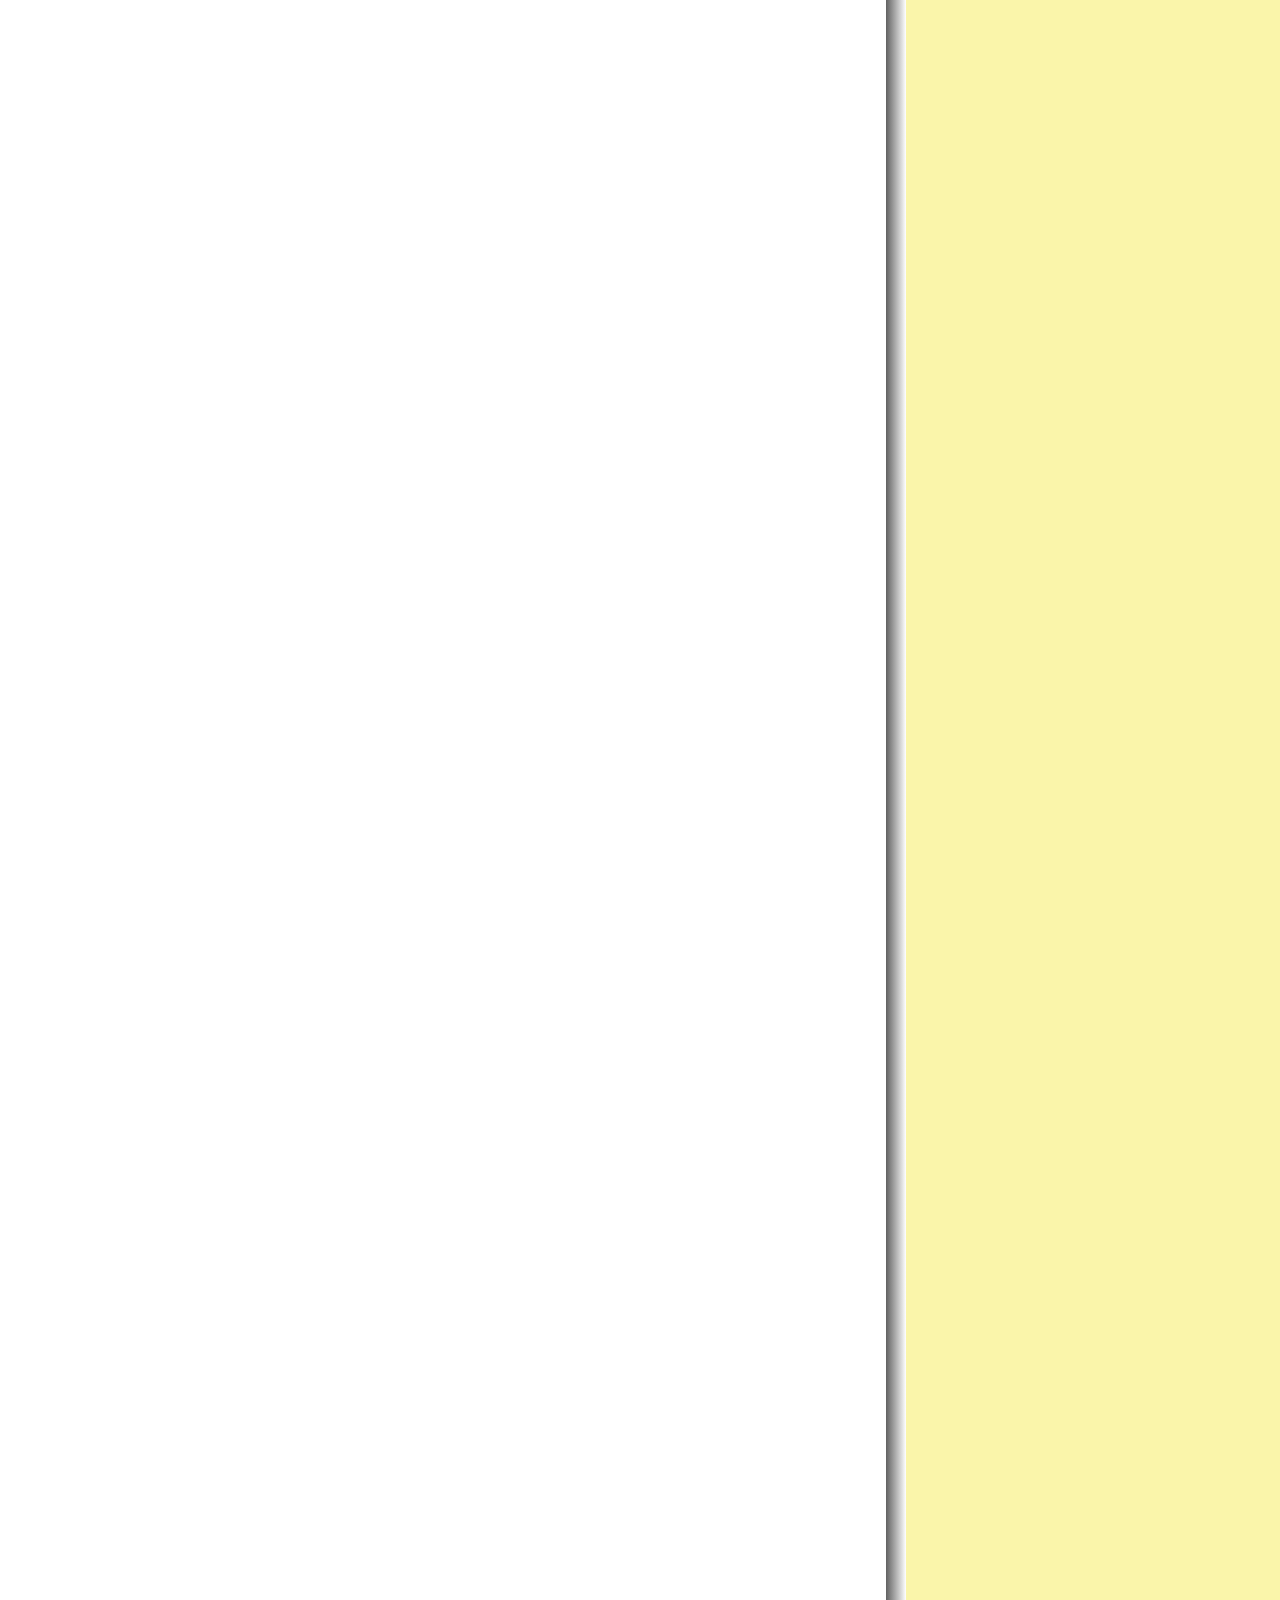
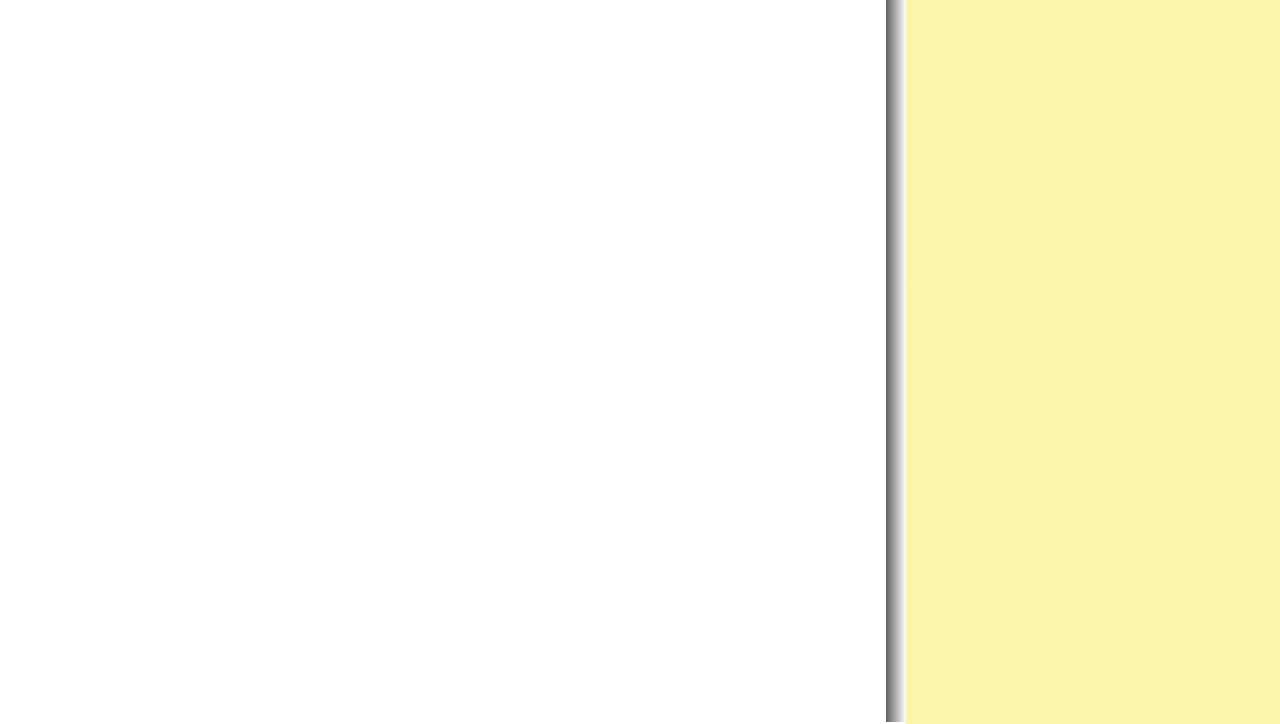
==== commit 13a6e602: "Update index2.html" ====
--- a/index2.html
+++ b/index2.html
@@ -333,23 +333,23 @@
    </div>
    <div class="slider_container">
       <div>
-         <img src="round1.png" alt="pure css3 slider" width="580px" height="387px" />
+         <img src="round1.PNG" alt="pure css3 slider" width="580px" height="387px" />
          <span class="info">Yuki Ishikawa</span>
       </div>
       <div>
-         <img src="round2.png" alt="pure css3 slider" width="580px" height="387px" />
+         <img src="round2.PNG" alt="pure css3 slider" width="580px" height="387px" />
          <span class="info">Lucas Saatkamp</span>
       </div>
       <div>
-         <img src="round3.png" alt="pure css3 slider" width="580px" height="387px" />
+         <img src="round3.PNG" alt="pure css3 slider" width="580px" height="387px" />
          <span class="info">Thales Hoss</span>
       </div>
       <div>
-         <img src="round4.png" alt="pure css3 slider" width="580px" height="387px" />
+         <img src="round4.PNG" alt="pure css3 slider" width="580px" height="387px" />
          <span class="info">Yuji Nishida</span>
       </div>
       <div>
-         <img src="round5.png" alt="pure css3 slider" width="580px" height="387px" />
+         <img src="round5.PNG" alt="pure css3 slider" width="580px" height="387px" />
          <span class="info">Micah Christenson</span>
       </div>
    </div>
@@ -406,4 +406,4 @@
    </div>
 </body>
 
-</html>+</html>
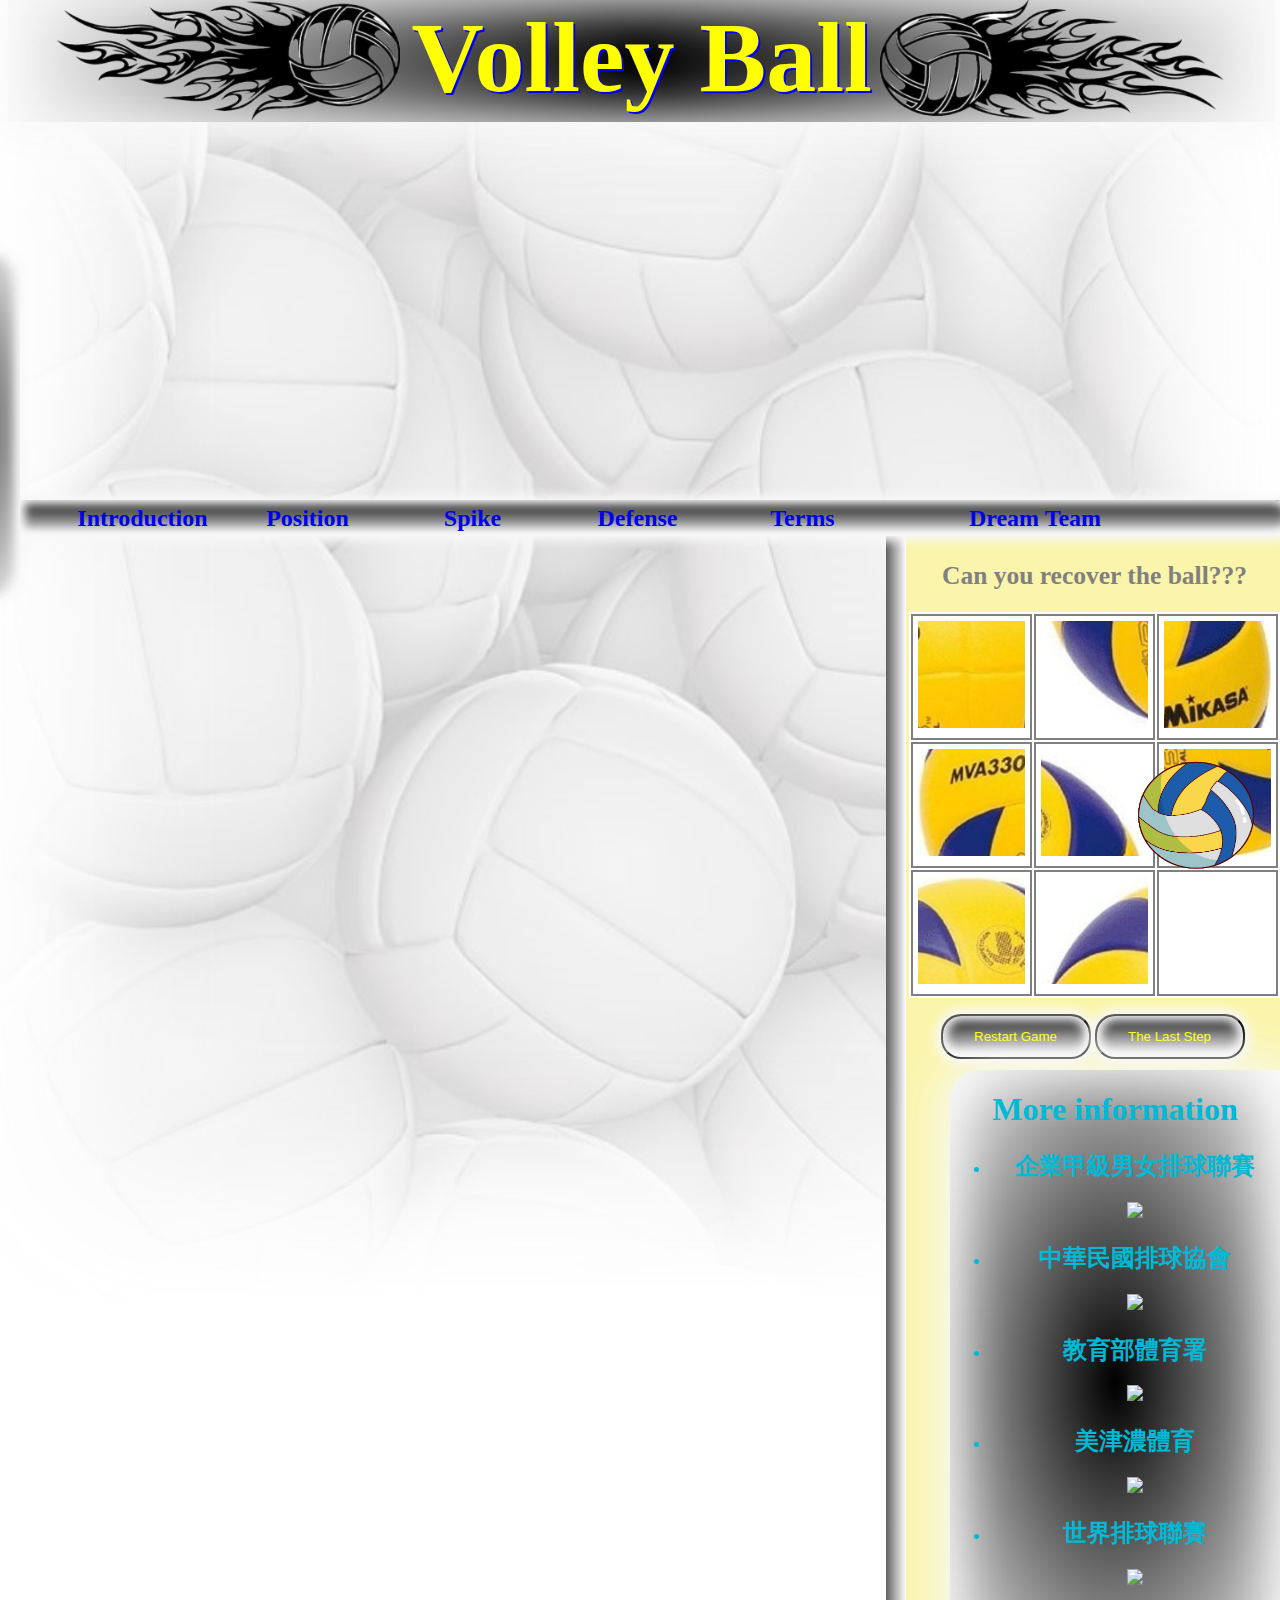
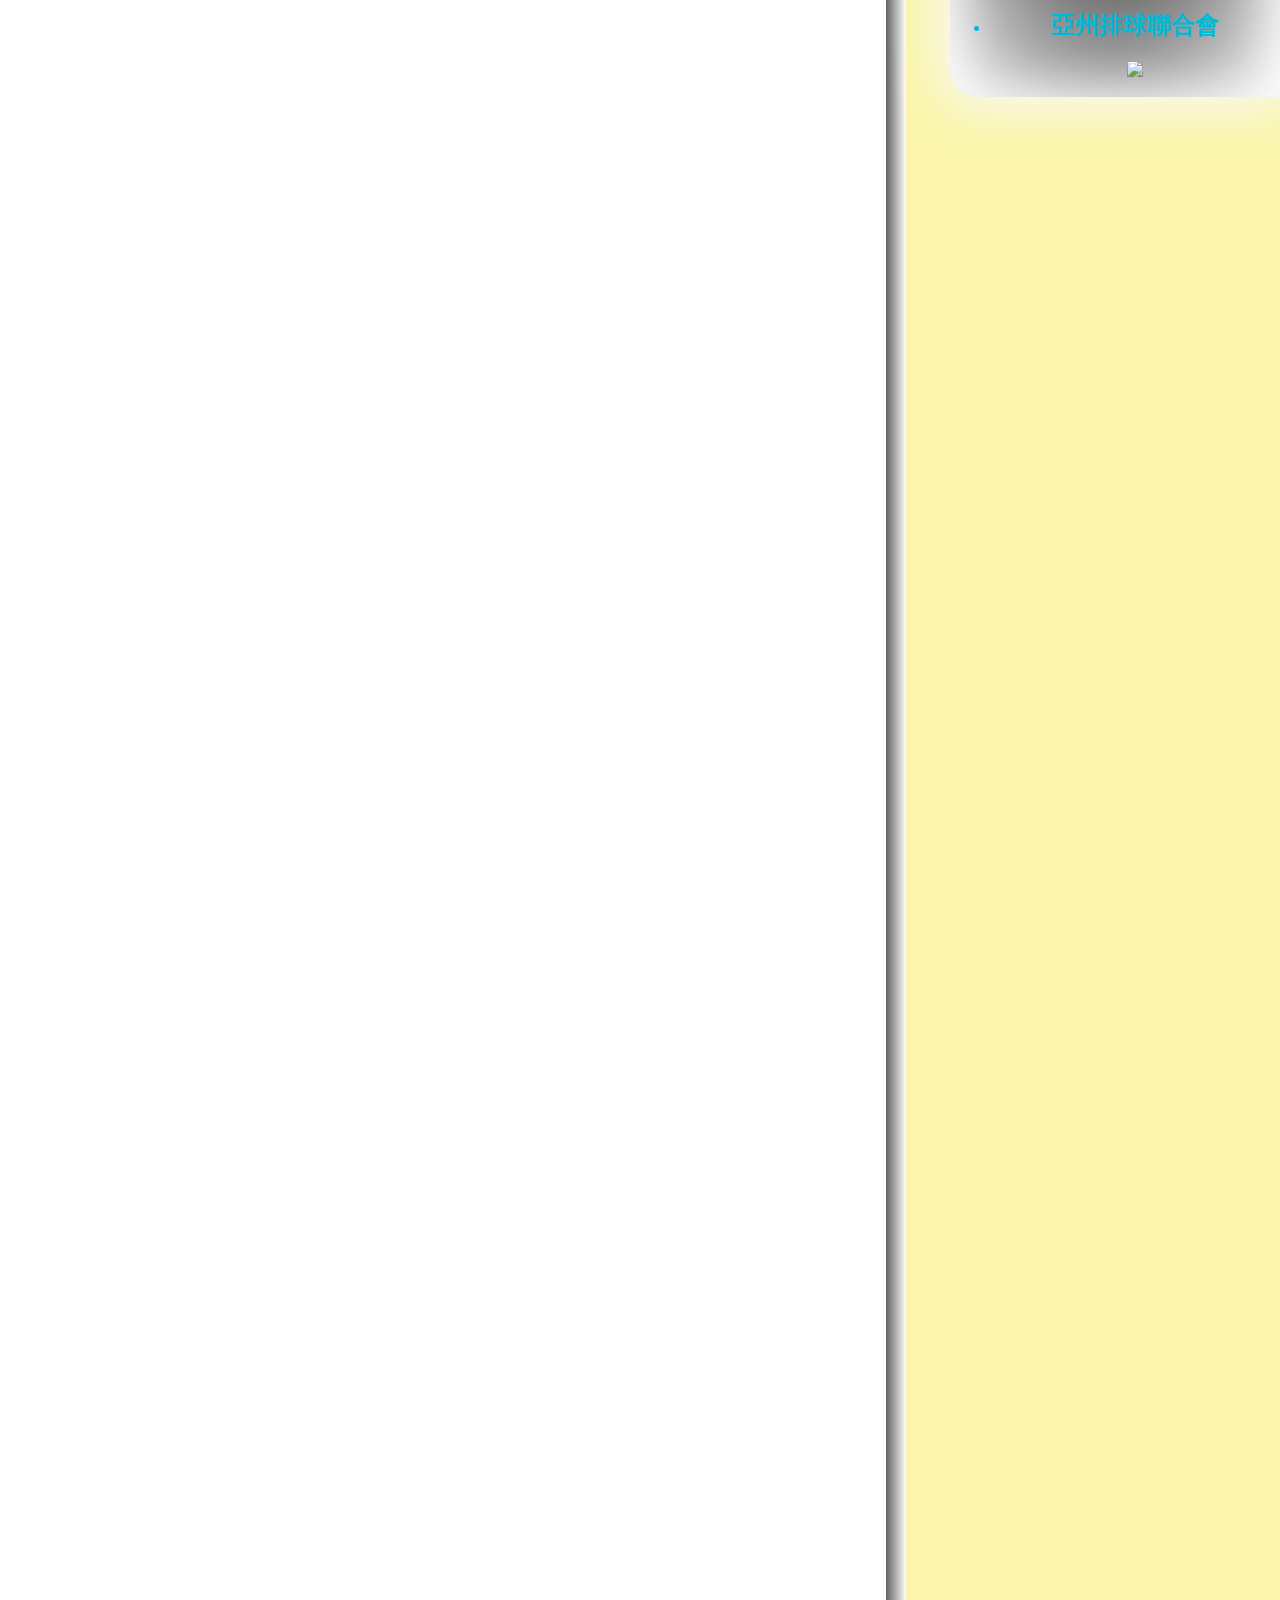
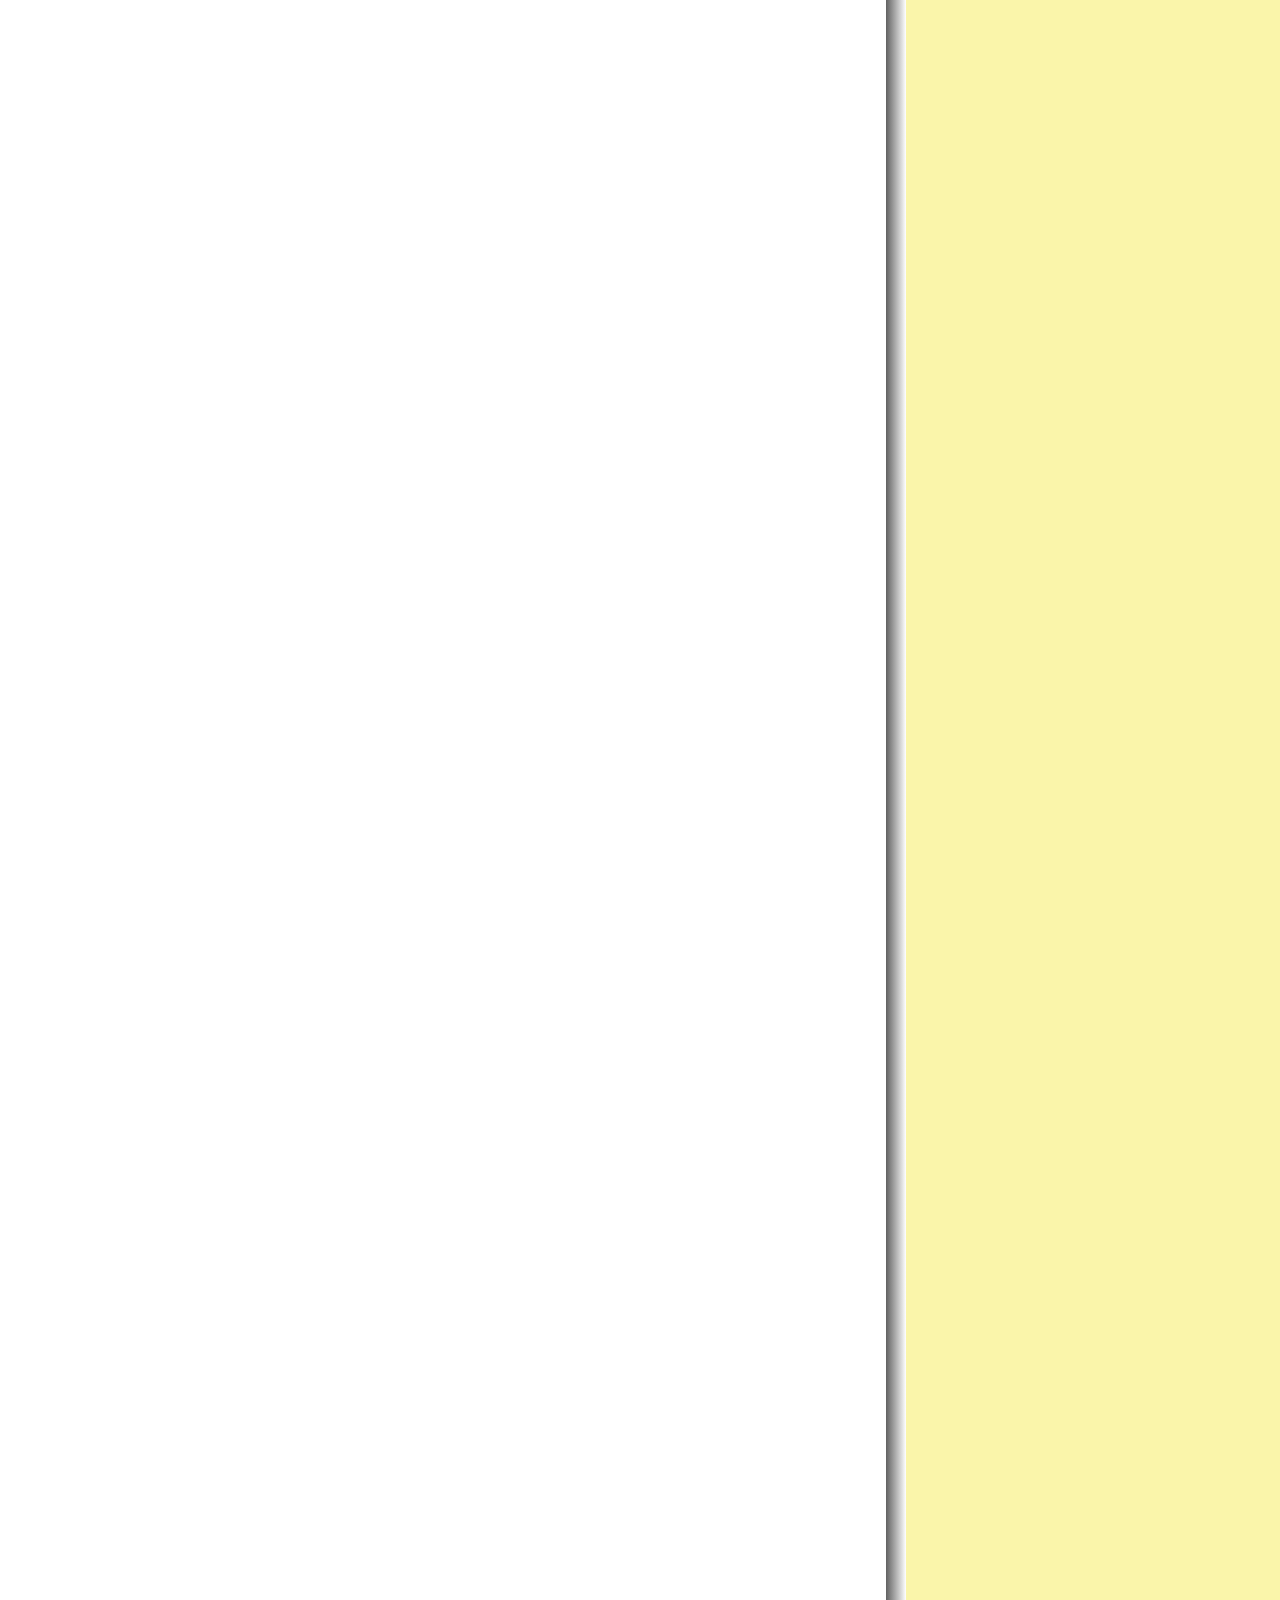
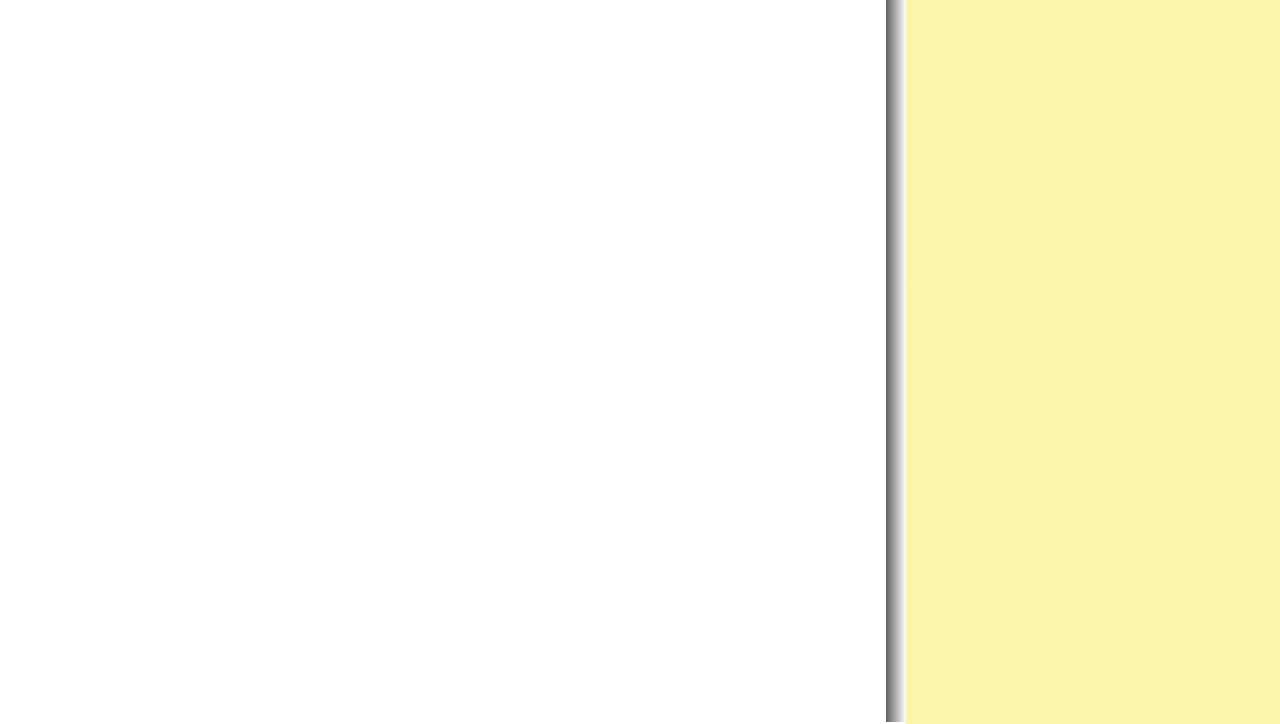
==== commit aedbeb06: "Update index2.html" ====
--- a/index2.html
+++ b/index2.html
@@ -24,6 +24,8 @@
 </head>
 
 <body>
+   <div id="fb-root"></div>
+   <script async defer crossorigin="anonymous" src="https://connect.facebook.net/zh_TW/sdk.js#xfbml=1&version=v5.0"></script>
    <div id="volley">Volley Ball</div>
    <div id="firevolley">
       <img src="firevolley.png" width="400px" height="120px">
@@ -404,6 +406,7 @@
          </li>
       </ul>
    </div>
+   <div class="fb-comments" data-href="https://hoyicheng88.github.io/web_project/index2.html" data-width="800" data-numposts="5"></div>
 </body>
 
 </html>
--- a/main.css
+++ b/main.css
@@ -1,7 +1,7 @@
 html    {
         z-index: -1;
         font-family: "word";
-        background-image: url("many_balls.png");
+        background-image: url("many_balls.PNG");
         background-size: cover;
         background-repeat: no-repeat;
         }
@@ -217,4 +217,4 @@
     letter-spacing: 2px;
     line-height: 40px;
     font-size: xx-large;
-}+}
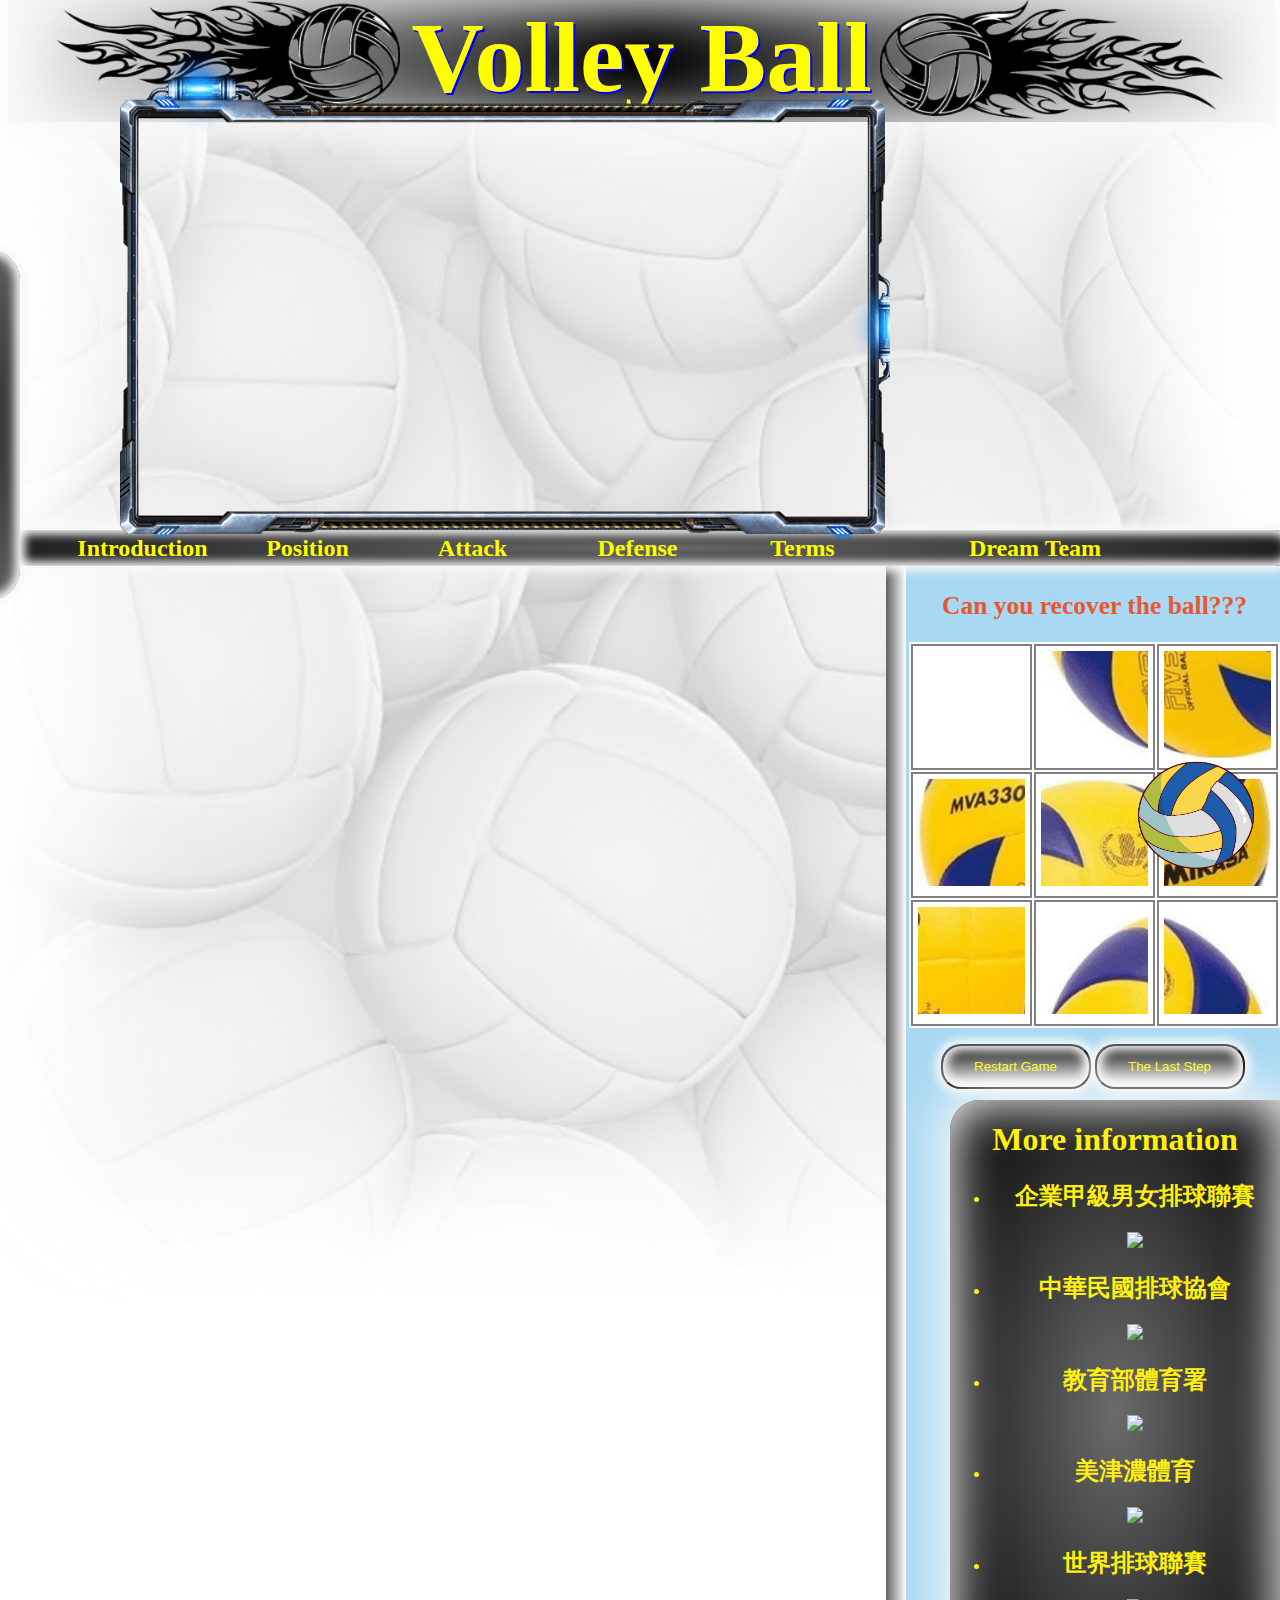
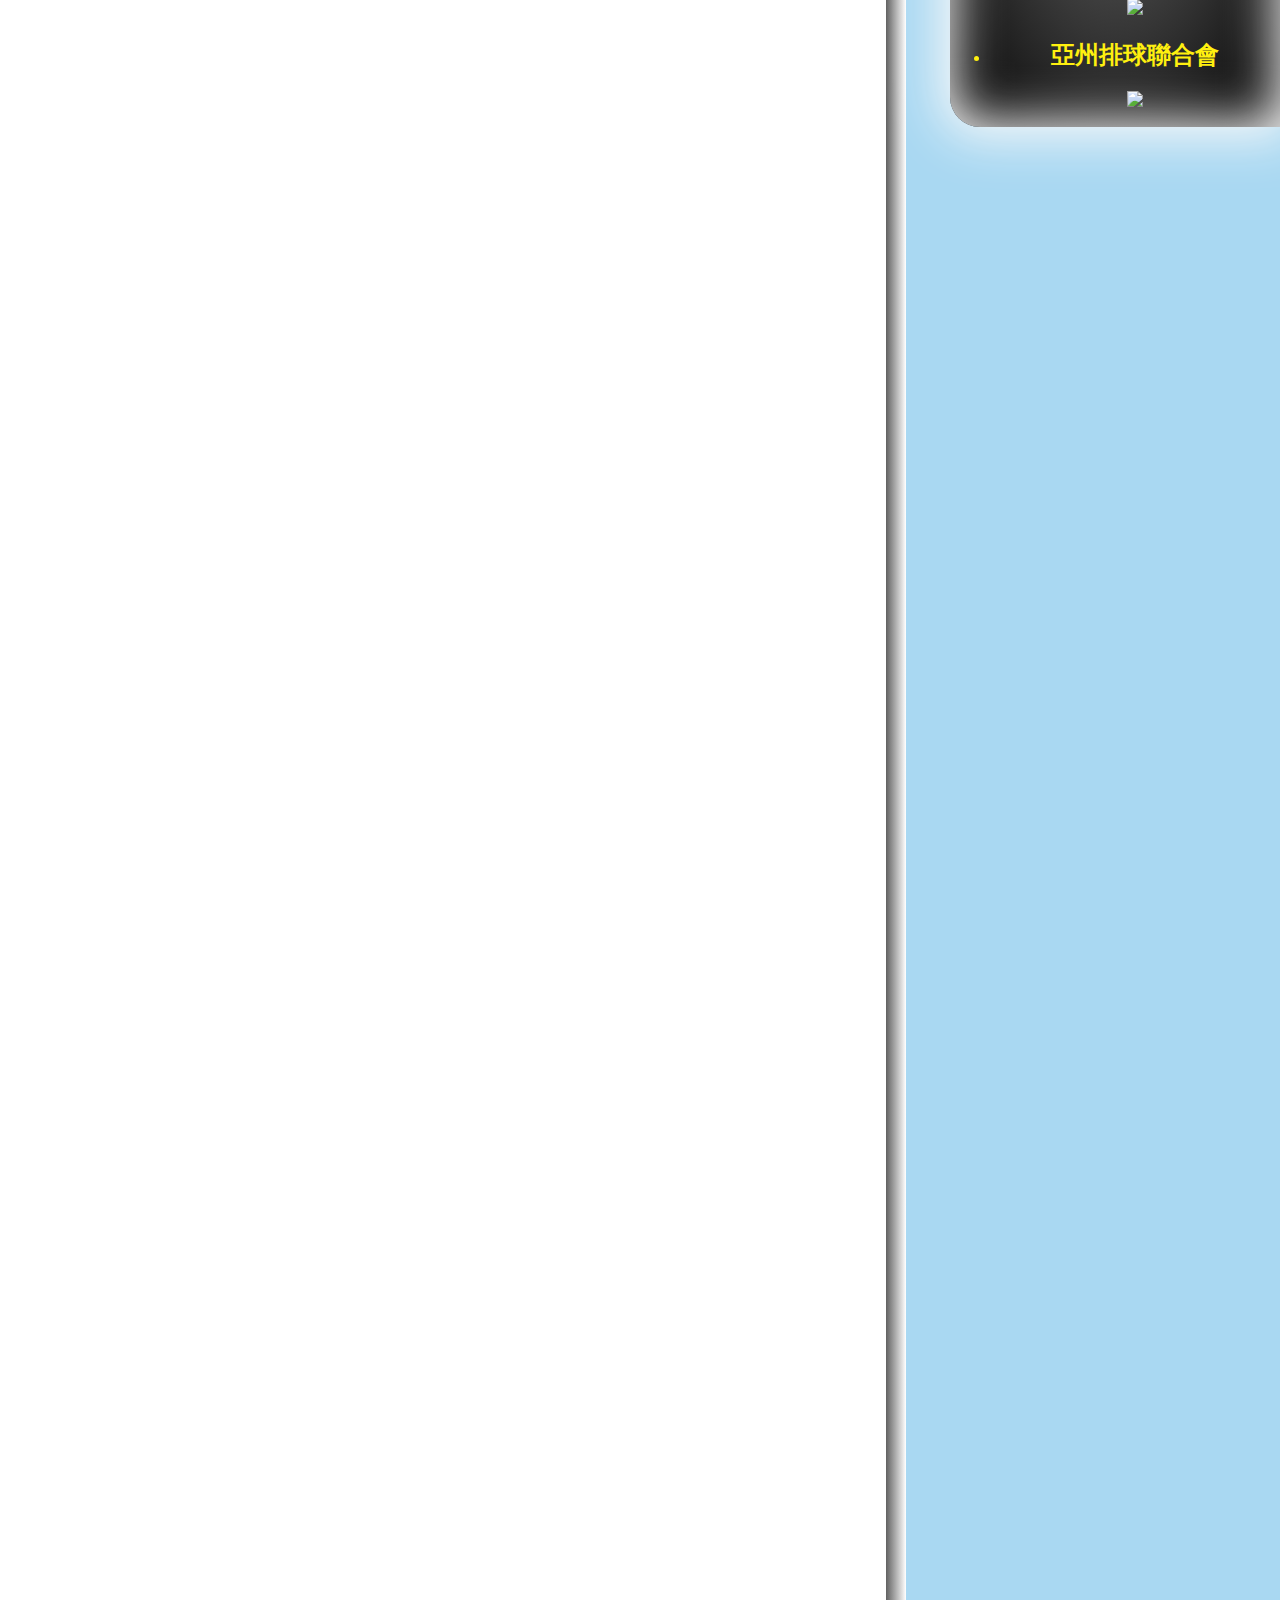
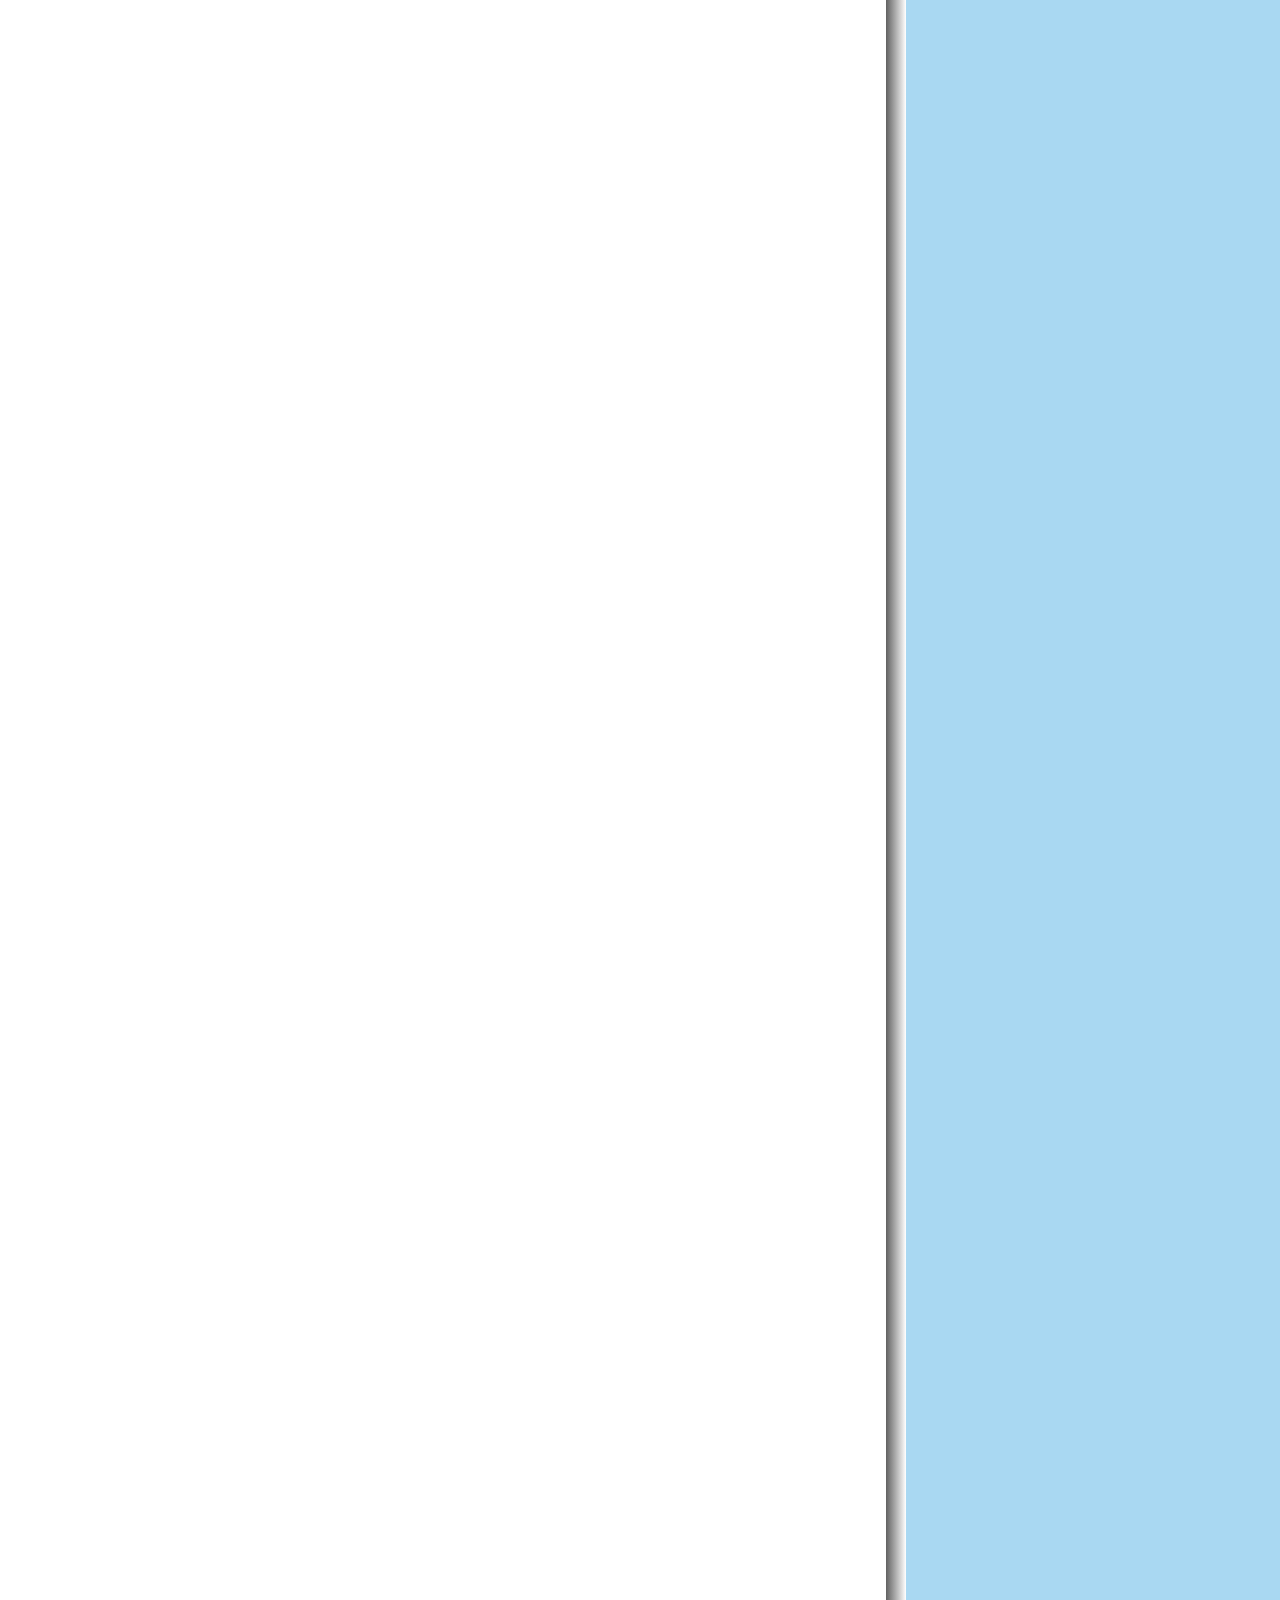
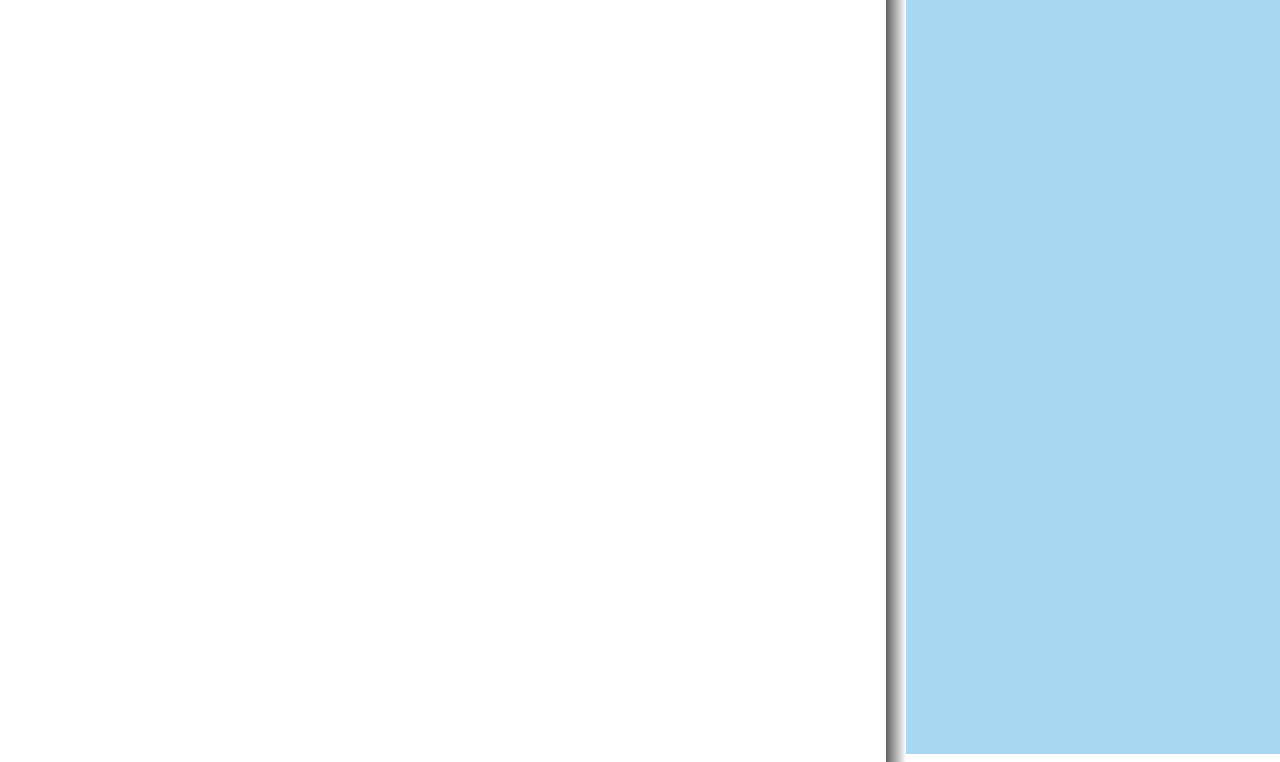
==== commit b2d1f6b1: "Add files via upload" ====
--- a/index2.html
+++ b/index2.html
@@ -86,7 +86,7 @@
                </nav>
             </a></li>
          <li><a href="#spike">
-               <nav style="left: 390px;">Spike
+               <nav style="left: 390px;">Attack
                   <ul>
                      <li><a href="#ballpath">球路</a></li>
                      <li><a href="#serve">發球</a></li>
@@ -216,7 +216,9 @@
             背2:舉球員後方，跟2號一樣<br>
             背長:舉球員後方，跟6號一樣<br>
             後排: 球位置在離網一米五的位置，高度可高可低，約二號的高度最佳<br>
-         </p>
+            <video src="前.mp4"width="1000px" controls loop></video>
+         </p>
+
          <p id="serve">
             <h3>發球</h3>
             1.<a href="https://www.youtube.com/watch?v=5juYvvDIM1s">強發</a><br>
@@ -240,7 +242,8 @@
             7.攔網後應隨著球的去向準備下一個動作，過程中應將視線儘量跟著球走。<br><br>
             <iframe width="896" height="488" src="https://www.youtube-nocookie.com/embed/pMoIfKDSTBk" frameborder="0"
                allow="accelerometer; autoplay; encrypted-media; gyroscope; picture-in-picture" allowfullscreen></iframe>
-               <img src="我壓.jpg" width="1000px"><img src="攔網.jpg" width="1000px"><img src="萬歲攔網.png"width="1000px>
+               <img src="我壓.jpg" width="1000px"><img src="攔網.jpg" width="1000px"><img src="萬歲攔網.png"width="1000px">
+               <video src="後.mp4" controls loop width="1000px"></video>
          </p>
          <p id="cover">
             <h3>Cover(補防)</h3>
@@ -333,6 +336,7 @@
          </p>
       </div>
    </div>
+   <div id="kkkk"></div>
    <div class="slider_container">
       <div>
          <img src="round1.PNG" alt="pure css3 slider" width="580px" height="387px" />
@@ -409,4 +413,4 @@
    <div class="fb-comments" data-href="https://hoyicheng88.github.io/web_project/index2.html" data-width="800" data-numposts="5"></div>
 </body>
 
-</html>
+</html>--- a/main.css
+++ b/main.css
@@ -1,220 +1,234 @@
 html    {
-        z-index: -1;
-        font-family: "word";
-        background-image: url("many_balls.PNG");
-        background-size: cover;
-        background-repeat: no-repeat;
-        }
-        @font-face{
-            font-family:"word";
-            src:url("兒風體W4.ttc");
-        }
+    z-index: -1;
+    font-family: "word";
+    background-image: url("many_balls.PNG");
+    background-size: cover;
+    background-repeat: no-repeat;
+    }
+    @font-face{
+        font-family:"word";
+        src:url("竹風體W4.ttc");
+    }
 #firevolley{
+position: absolute;
+top: 0;
+left: 0;
+z-index: 100;
+}
+#firevolley2{
+position: absolute;
+top: 0;
+right: 0;
+z-index: 100;
+}
+#index  {
+    top: 530px;
+    left: 2px;
+    width: 93%;
+    height: 20px;
+    position: absolute;
+    z-index: 999;
+    background:    #000000;
+    background:    radial-gradient(#6b6b6b, #000000);
+    border-radius: 20px;
+    box-shadow:0 0 10px 5px #f8f8f8,inset 0 0 10px 5px #f8f8f8;
+    padding: 8px 50px;
+    }
+#game{
+position: absolute;
+top:570px;
+right: 50px;
+width: 321px;
+height: 321px;
+}
+#logo{
+position: absolute;
+top: 430px;
+right: 0;
+width: 350px;
+height: 100px;
+}
+.tab-title{list-style:none;
+        font-weight: bolder;
+        font-size: x-large;}
+#tab-demo > ul > li.active{ border-bottom:1px solid #fff; background:#fff;}
+.tab-inner{
+background-image: url("flyfly.jpg");
+background-repeat: no-repeat;
+background-size: cover;
+background-attachment: fixed;
+display: none;
+clear: both;
+position: absolute;
+top: 560px;
+width: 1070px;
+height: 5000px;
+left: 50px;
+}
+nav{
+text-align:    center;
+position: absolute;
+top: 535px;
+z-index: 1010;
+background: none;
+display:block;
+width: 165px;
+color: #04ff2e;
+}
+nav ul  {
+    background:    #000000;
+    background:    radial-gradient(#6b6b6b, #000000);
+    border-radius: 20px;
+    box-shadow:0 0 10px 5px #f8f8f8,inset 0 0 10px 5px #f8f8f8;
+    padding: 8px 50px;
+    display: none;
+    list-style: none;
+    margin: 0;
+    padding: 0; 
+    }
+nav:hover ul{ 
+    display: block;
+    }
+nav ul li:hover { 
+    background-color: PowderBlue;
+    cursor: pointer; 
+    filter: drop-shadow(1);
+    }
+a       { 
+    text-decoration: none;
+    color: #fdfd00; 
+    }
+#dream{
+width: 300px;
+}
+#bearvideo   {
+    background-color: white;
+    position: fixed;
+    top: 250px;
+    width:170px;
+    height:350px;
+    left: -150px;
+    z-index: 9999;
+    background:    #000000;
+    background:    radial-gradient(#000000, #6b6b6b);
+    box-shadow:0 0 10px 5px #f8f8f8,inset 0 0 10px 5px #f8f8f8;
+    border-top-right-radius: 30px;
+    border-bottom-right-radius: 30px;
+    color: #ffff00;
+    }
+#bearvideo:hover{
+left:-10px
+}
+#bearvideo img{
+position: relative;
+top: 20px;
+left: 23px;
+}
+#volley {
     position: absolute;
     top: 0;
-    left: 0;
-    z-index: 100;
-}
-#firevolley2{
-    position: absolute;
-    top: 0;
-    right: 0;
-    z-index: 100;
-}
-#index  {
-        top: 500px;
-        left: 2px;
-        width: 93%;
-        height: 20px;
-        position: absolute;
-        z-index: 999;
-        background:    #000000;
-        background:    linear-gradient(#000000, #f8f8f8);
-        border-radius: 20px;
-        box-shadow:0 0 10px 5px #f8f8f8,inset 0 0 10px 5px #f8f8f8;
-        padding: 8px 50px;
-        }
-#game{
-    position: absolute;
-    top:540px;
-    right: 50px;
-    width: 321px;
-    height: 321px;
-}
-#logo{
-    position: absolute;
-    top: 400px;
-    right: 0;
-    width: 350px;
-    height: 100px;
-}
-.tab-title{list-style:none;
-            font-weight: bolder;
-            font-size: x-large;}
-#tab-demo > ul > li.active{ border-bottom:1px solid #fff; background:#fff;}
-.tab-inner{
-    background-image: url("flyfly.jpg");
-    background-repeat: no-repeat;
-    background-size: cover;
-    background-attachment: fixed;
-    display: none;
-    clear: both;
-    position: absolute;
-    top: 530px;
-    width: 1070px;
-    height: 5000px;
-    left: 50px;
-}
-nav{
-    text-align:    center;
-    position: absolute;
-    top: 505px;
-    z-index: 1010;
-    background: none;
-    display:block;
-    width: 165px;
-    color: #04ff2e;
-}
-nav ul  {
-        display: none;
-        list-style: none;
-        margin: 0;
-        padding: 0; 
-        }
-nav:hover ul{ 
-        display: block;
-        }
-nav ul li{
-        border-top: 2px solid #04ff2e;
-        }
-nav ul li:hover { 
-        background-color: PowderBlue;
-        cursor: pointer; 
-        filter: drop-shadow(1);
-        }
-a       { 
-        text-decoration: none; 
-        }
-#dream{
-    width: 300px;
-}
-#bearvideo   {
-        background-color: white;
-        position: fixed;
-        top: 250px;
-        width:170px;
-        height:350px;
-        left: -150px;
-        z-index: 9999;
-        background:    #000000;
-        background:    radial-gradient(#000000, #f8f8f8);
-        box-shadow:0 0 10px 5px #f8f8f8,inset 0 0 10px 5px #f8f8f8;
-        border-top-right-radius: 30px;
-        border-bottom-right-radius: 30px;
-        color: #ffff00;
-        }
-#bearvideo:hover{
-    left:-10px
-}
-#bearvideo img{
-    position: relative;
-    top: 20px;
-    left: 23px;
-}
-#volley {
-        position: absolute;
-        top: 0;
-        width: 99%;
-        height:122px;
-        font-size: 100px;
-        background: radial-gradient(circle, #000000, #f8f8f8);
-        box-shadow:0 0 50px 10px #f8f8f8,inset 0 0 50px 5px #f8f8f8;
-        -webkit-transform:scale(1);
-        transform:scale(1);
-        color: #ffff00;
-        text-shadow: 2px 2px #0000ff;
-        font-weight: bolder;
-        text-align: center;
+    width: 99%;
+    height:122px;
+    font-size: 100px;
+    background: radial-gradient(circle, #000000, #f8f8f8);
+    box-shadow:0 0 50px 10px #f8f8f8,inset 0 0 50px 5px #f8f8f8;
+    -webkit-transform:scale(1);
+    transform:scale(1);
+    color: #ffff00;
+    text-shadow: 2px 2px #0000ff;
+    font-weight: bolder;
+    text-align: center;
 }
 #bounce{
-    z-index: 9999;
-    position: fixed;
-    bottom: 10px;
-    right: 10px;
-    width: 150px;
-    height: 150px;
-    cursor: pointer;
+z-index: 9999;
+position: fixed;
+bottom: 10px;
+right: 10px;
+width: 150px;
+height: 150px;
+cursor: pointer;
 }
 #row{
-    background: -webkit-linear-gradient(left,rgb(97, 97, 97),white);
-    background: -o-linear-gradient(right,rgb(97, 97, 97), white);
-    background: -moz-linear-gradient(right,rgb(97, 97, 97), white);
-    background: linear-gradient(to right,rgb(97, 97, 97), white);
-    position: absolute;
-    width: 20px;
-    height: 5000px;
-    top:522px;
-    right: 374px;
+background: -webkit-linear-gradient(left,rgb(97, 97, 97),white);
+background: -o-linear-gradient(right,rgb(97, 97, 97), white);
+background: -moz-linear-gradient(right,rgb(97, 97, 97), white);
+background: linear-gradient(to right,rgb(97, 97, 97), white);
+position: absolute;
+width: 20px;
+height: 5000px;
+top:562px;
+right: 374px;
 }
 #rightpage{
-    background-color: rgb(250, 245, 170);
-    top:524px;
-    height: 5000px;
-    position: absolute;
-    z-index: 0;
-    width: 374px;
-    right: 0;
+background-color: #A9D8F2;
+top:554px;
+height: 5000px;
+position: absolute;
+z-index: 0;
+width: 374px;
+right: 0;
+}
+#kkkk{
+position: absolute;
+top: 40px;
+height: 500px;
+width: 770px;
+background-image: url("kuang.png");
+background-size: cover;
+background-repeat: no-repeat;
+z-index: 1000;
+right: 390px;
 }
 #someweb{
-    background-color: rgb(247, 247, 167);
-    position: absolute;
-    right: 0;
-    top: 1070px;
-    width: 330px;
-    height: auto;
-    background:    radial-gradient(#000000, #f8f8f8);
-    box-shadow:0 0 50px 10px #f8f8f8,inset 0 0 50px 5px #f8f8f8;
-    color: #00B9D6;
-    border-top-left-radius: 30px;
-    border-bottom-left-radius: 30px;
-    text-align: center;
+background-color: rgb(247, 247, 167);
+position: absolute;
+right: 0;
+top: 1100px;
+width: 330px;
+height: auto;
+background:    radial-gradient(#6b6b6b, #000000);
+box-shadow:0 0 50px 10px #f8f8f8,inset 0 0 50px 5px #f8f8f8;
+color: #fff00f;
+border-top-left-radius: 30px;
+border-bottom-left-radius: 30px;
+text-align: center;
 }
 p{
-    text-align: center;
+text-align: center;
 }
 #introduction{
-    letter-spacing: 2px;
-    line-height: 40px;
-    font-size: xx-large;
+letter-spacing: 2px;
+line-height: 40px;
+font-size: xx-large;
 }
 #position{
-    letter-spacing: 2px;
-    line-height: 40px;
-    font-size: xx-large;
+letter-spacing: 2px;
+line-height: 40px;
+font-size: xx-large;
 }
 #spike{
-    letter-spacing: 2px;
-    line-height: 40px;
-    font-size: xx-large;
+letter-spacing: 2px;
+line-height: 40px;
+font-size: xx-large;
 }
 #ballpath{
-    letter-spacing: 2px;
-    line-height: 40px;
-    text-align: left;
+letter-spacing: 2px;
+line-height: 40px;
+text-align: left;
 }
 #defense{
-    letter-spacing: 2px;
-    line-height: 40px;
-    font-size: xx-large;
+letter-spacing: 2px;
+line-height: 40px;
+font-size: xx-large;
 }
 #terms{
-    letter-spacing: 2px;
-    line-height: 40px;
-    font-size: xx-large;
-    text-align: left;
+letter-spacing: 2px;
+line-height: 40px;
+font-size: xx-large;
+text-align: left;
 }
 #dream_team{
-    letter-spacing: 2px;
-    line-height: 40px;
-    font-size: xx-large;
-}
+letter-spacing: 2px;
+line-height: 40px;
+font-size: xx-large;
+}--- a/game.css
+++ b/game.css
@@ -12,7 +12,7 @@
 
 		caption {
 			font-size: 17px;
-			color: gray;
+			color: #E75731;
 		}
 
 		td {
--- a/round_img.css
+++ b/round_img.css
@@ -13,6 +13,7 @@
     left: 200px;
     opacity: 0;
     filter: alpha(opacity=0);
+    z-index: 1001;
 }
 .slider_container div {
     -webkit-animation: round 25s linear infinite;
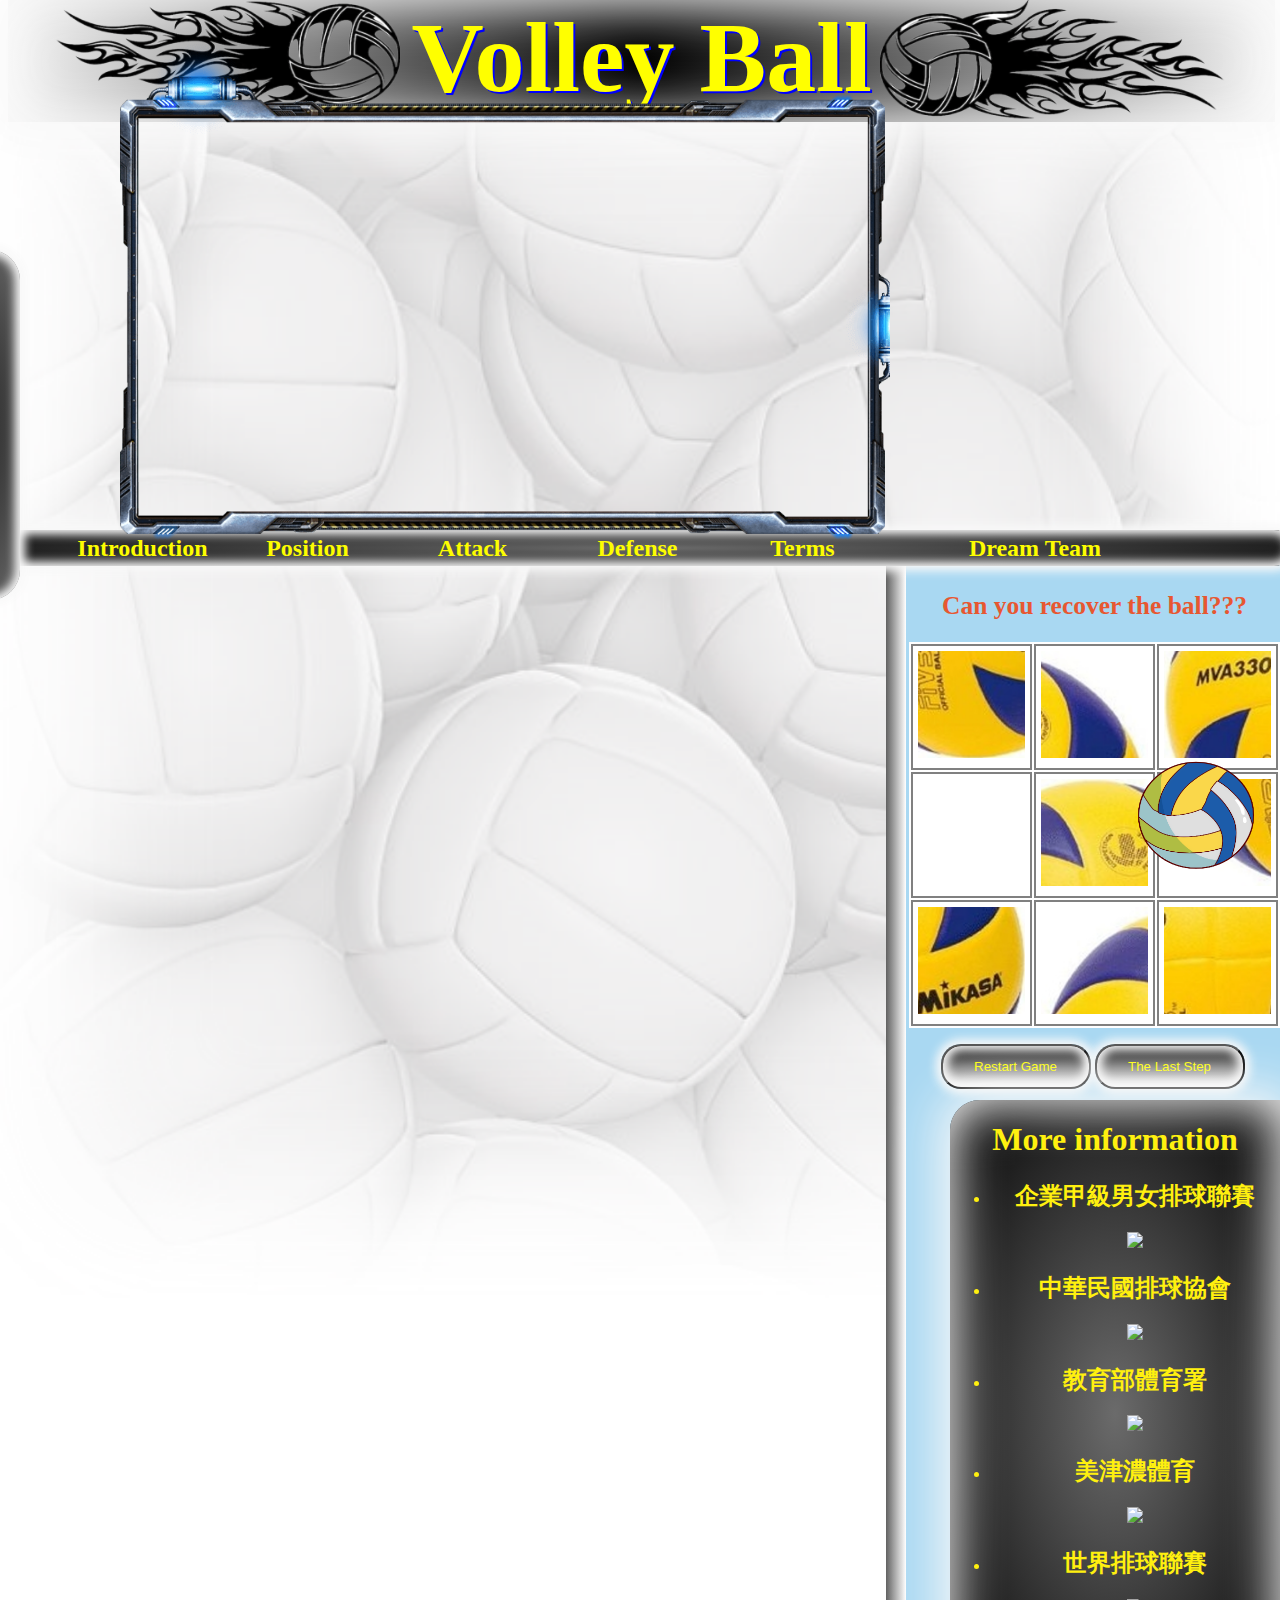
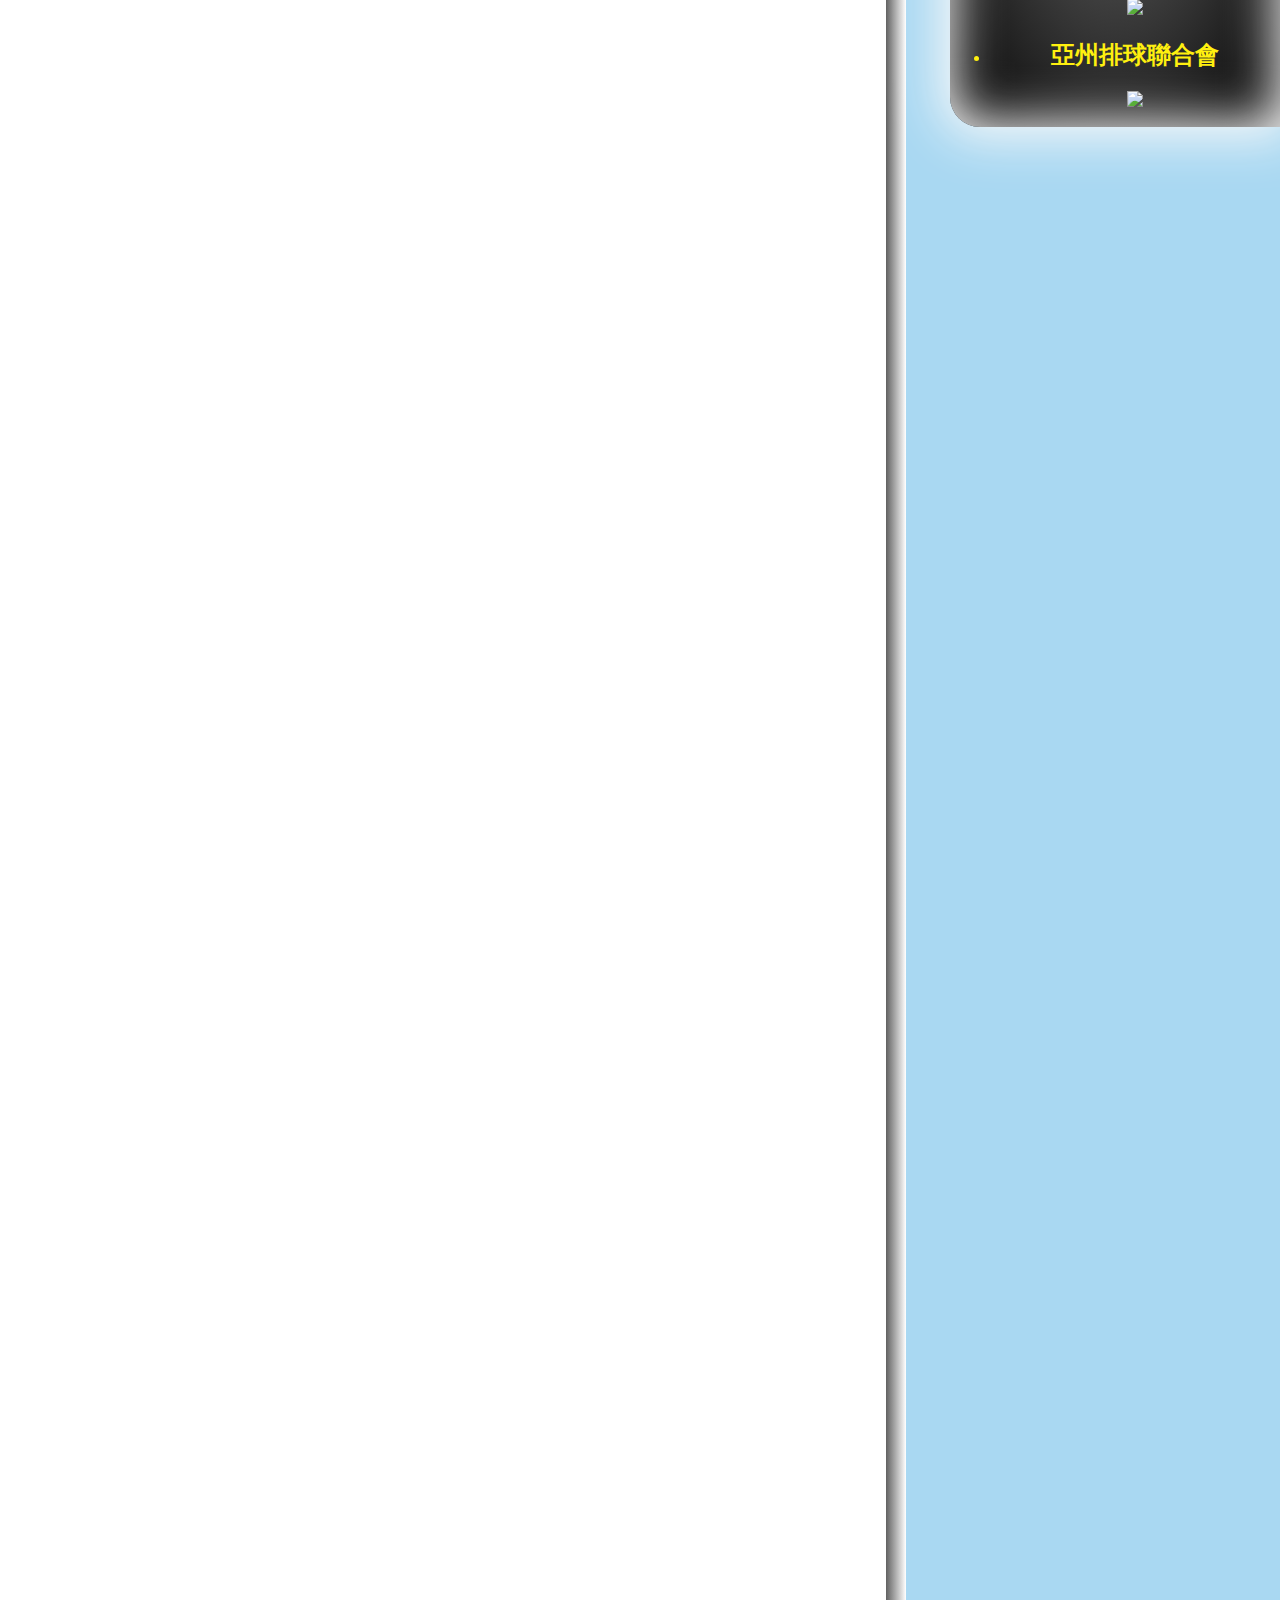
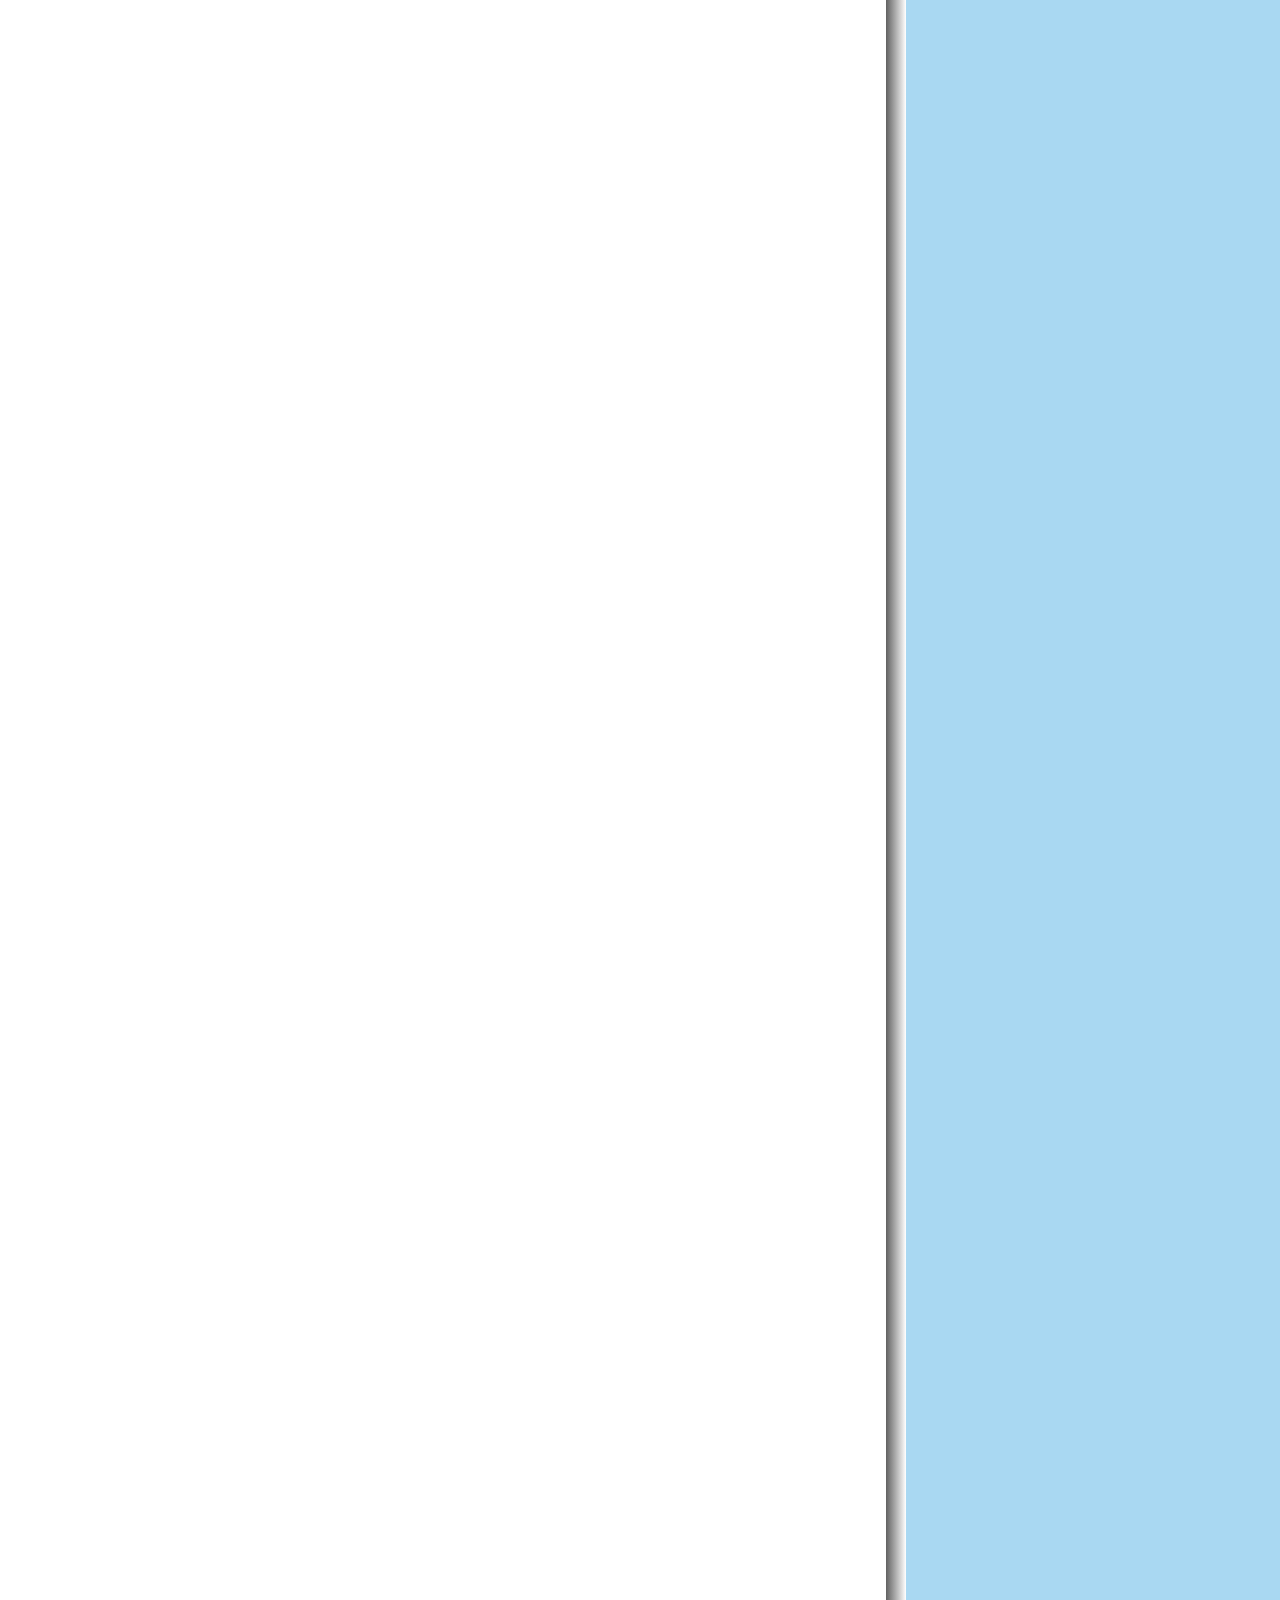
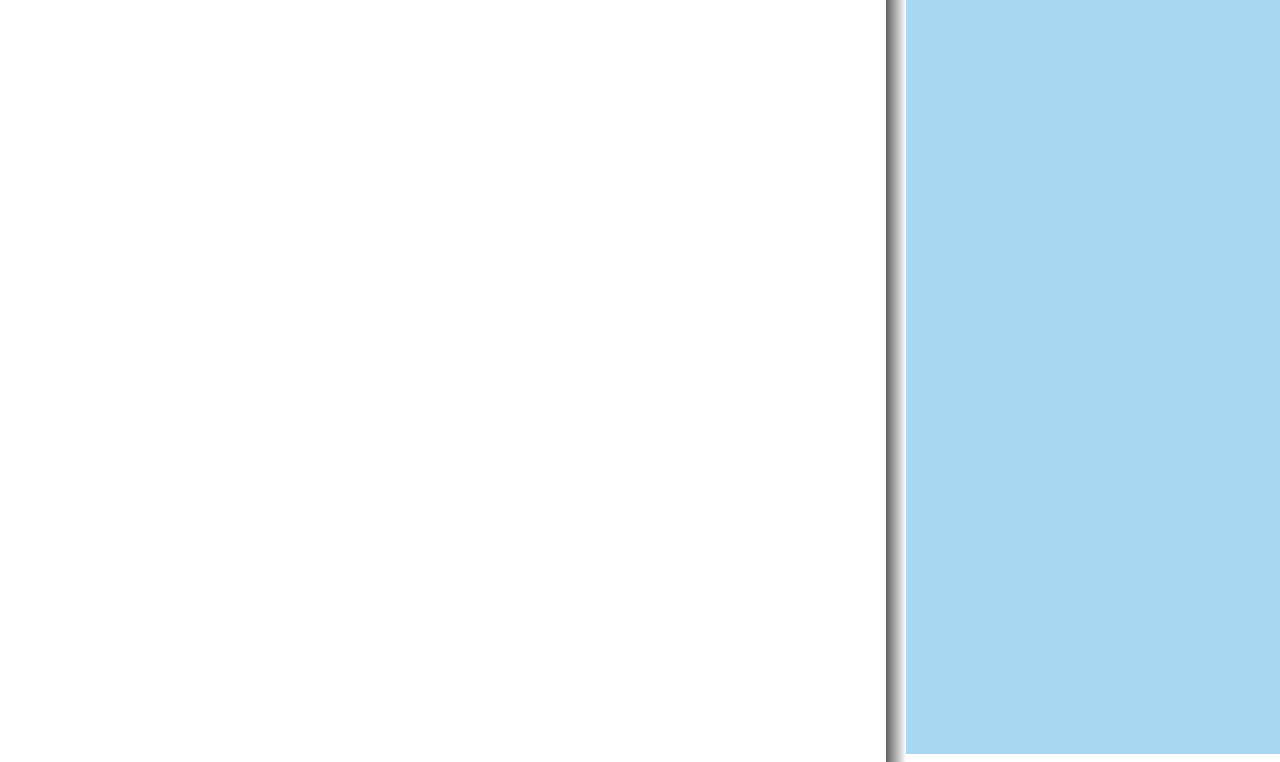
==== commit 6a430d65: "Add files via upload" ====
--- a/index2.html
+++ b/index2.html
@@ -410,7 +410,7 @@
          </li>
       </ul>
    </div>
-   <div class="fb-comments" data-href="https://hoyicheng88.github.io/web_project/index2.html" data-width="800" data-numposts="5"></div>
+   <div id="fb"class="fb-comments" data-href="https://hoyicheng88.github.io/web_project/index2.html" data-width="800" data-numposts="5"></div>
 </body>
 
 </html>--- a/main.css
+++ b/main.css
@@ -231,4 +231,8 @@
 letter-spacing: 2px;
 line-height: 40px;
 font-size: xx-large;
-}+}
+#fb-comments{
+    position: absolute;
+    bottom: 0;
+}
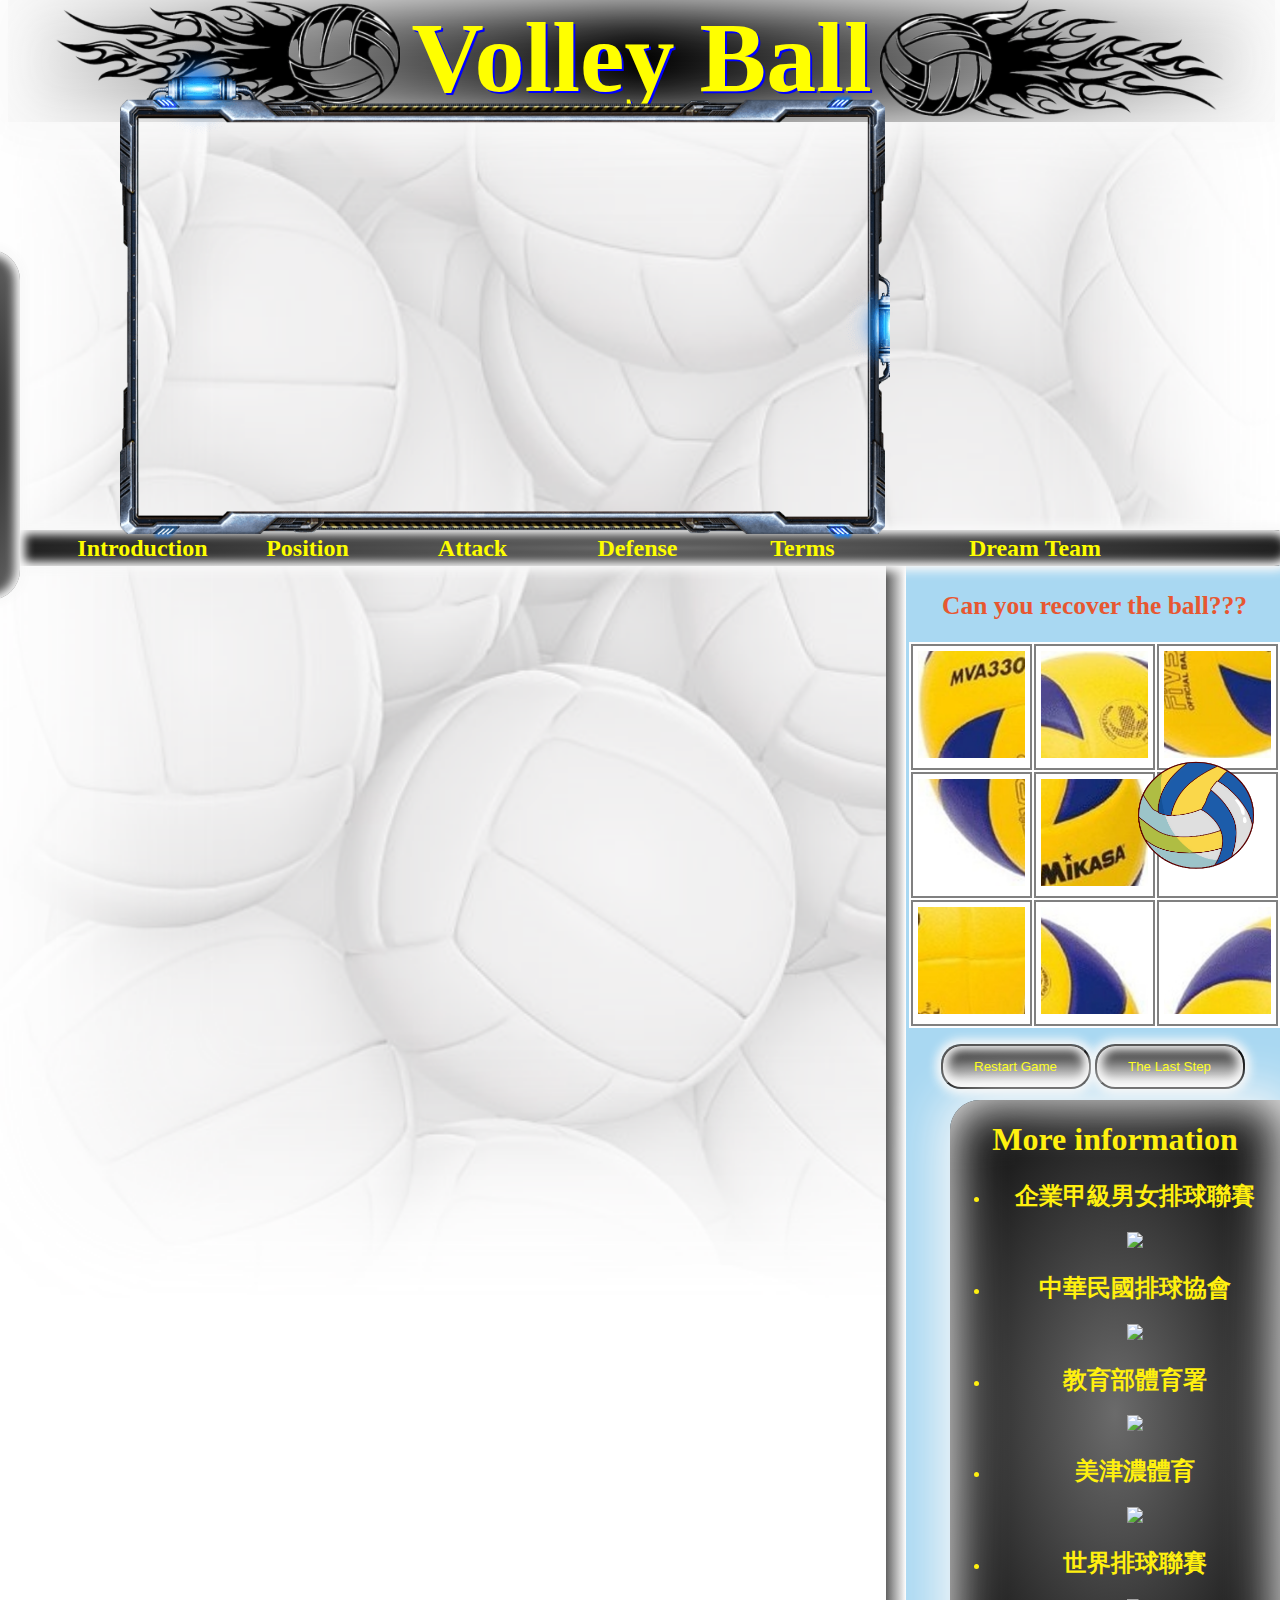
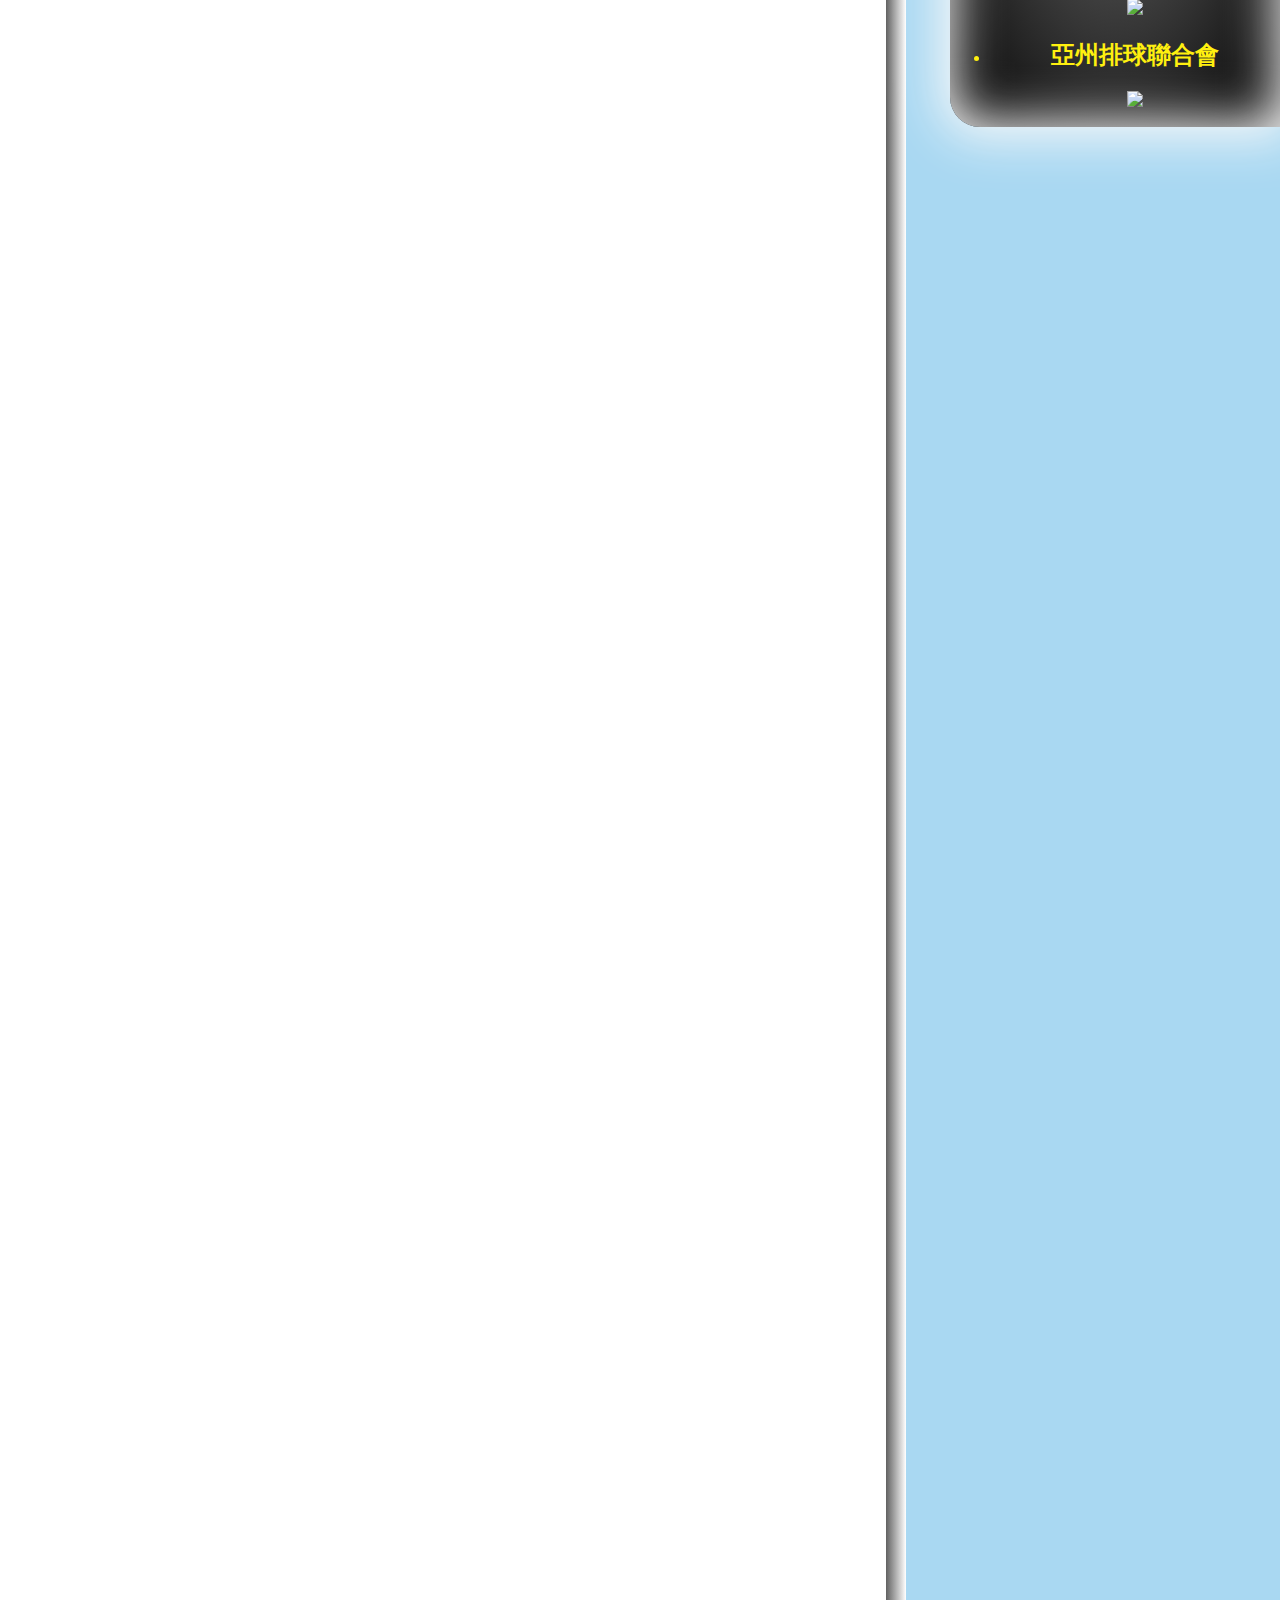
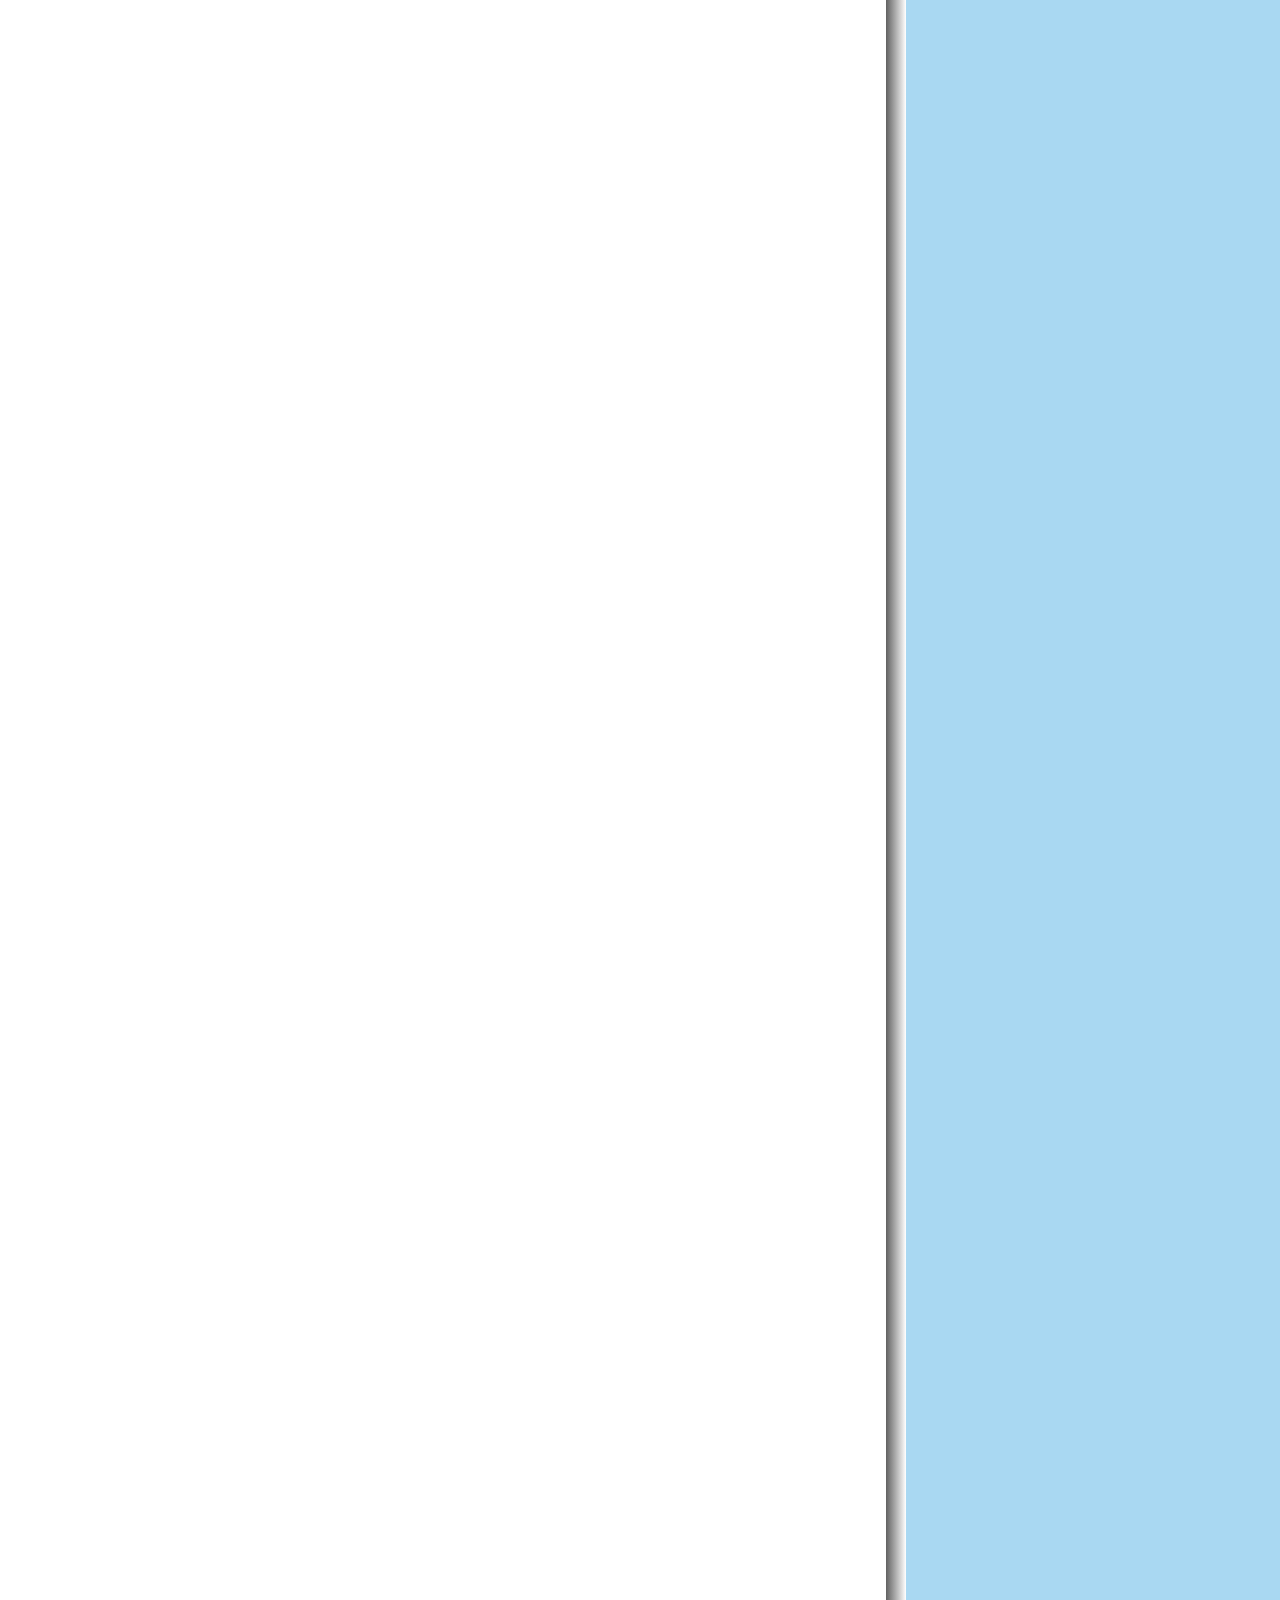
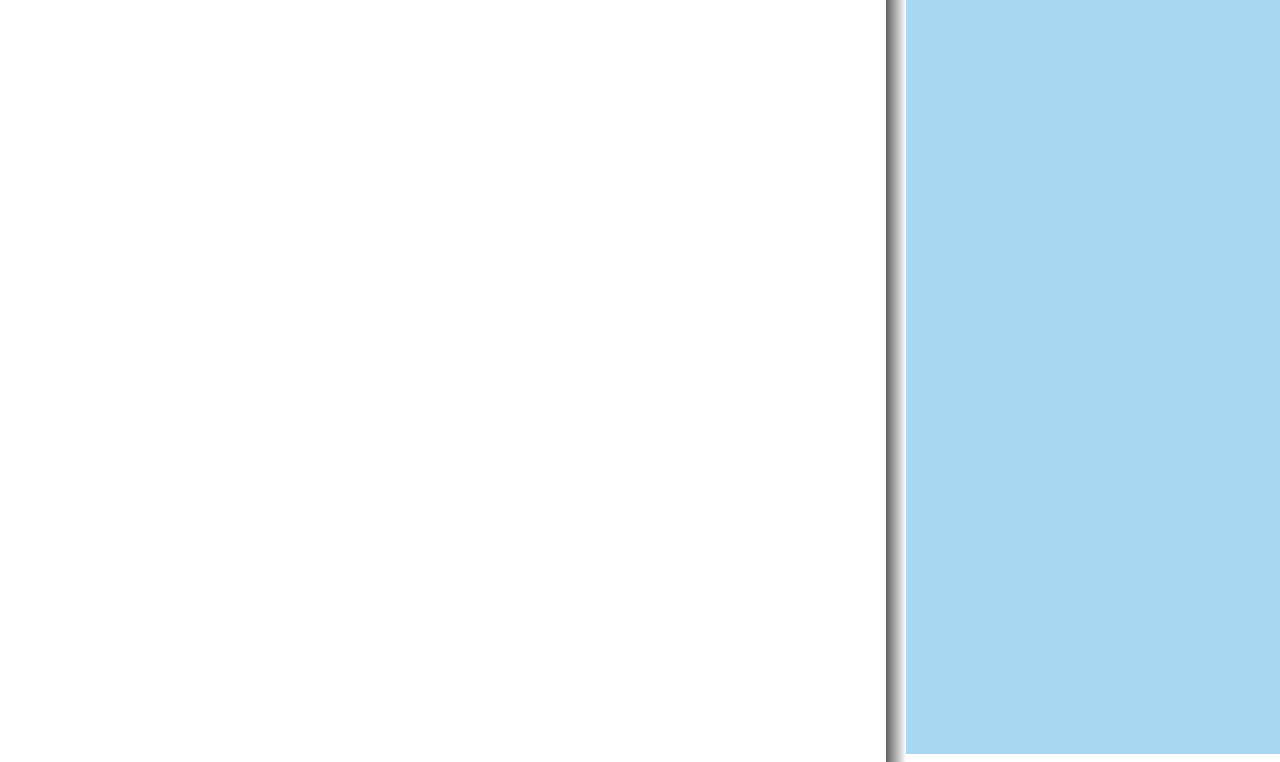
==== commit 8118e59f: "Add files via upload" ====
--- a/index2.html
+++ b/index2.html
@@ -330,7 +330,7 @@
                allow="accelerometer; autoplay; encrypted-media; gyroscope; picture-in-picture" allowfullscreen></iframe>
          </p>
          <p id="Thales Hoss">
-            <h3>Thales Hoss--美國</h3>
+            <h3>Thales Hoss--巴西</h3>
             <iframe width="896" height="488" src="https://www.youtube-nocookie.com/embed/w0Y1LfkPLgI" frameborder="0"
                allow="accelerometer; autoplay; encrypted-media; gyroscope; picture-in-picture" allowfullscreen></iframe>
          </p>
--- a/main.css
+++ b/main.css
@@ -232,7 +232,8 @@
 line-height: 40px;
 font-size: xx-large;
 }
-#fb-comments{
+#fb{
     position: absolute;
-    bottom: 0;
-}
+    left: 0;
+    top: 5262px;
+}
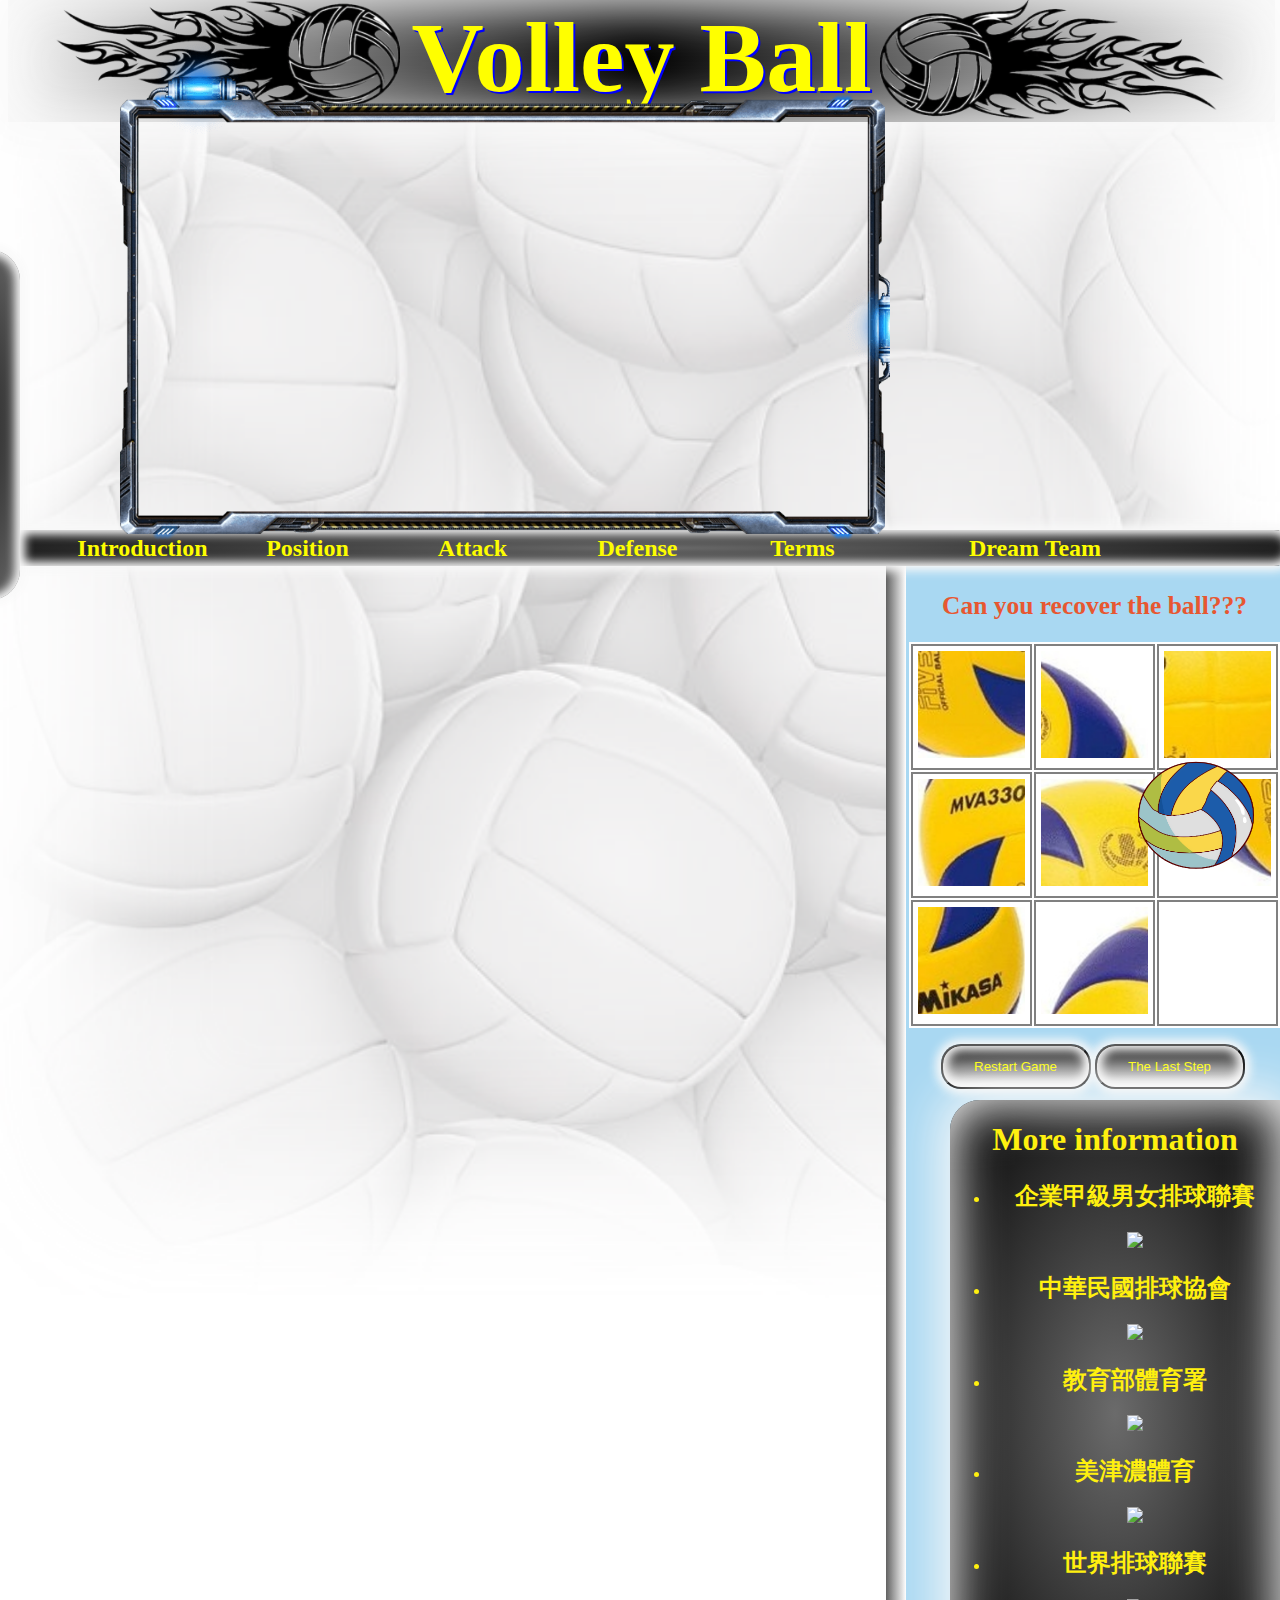
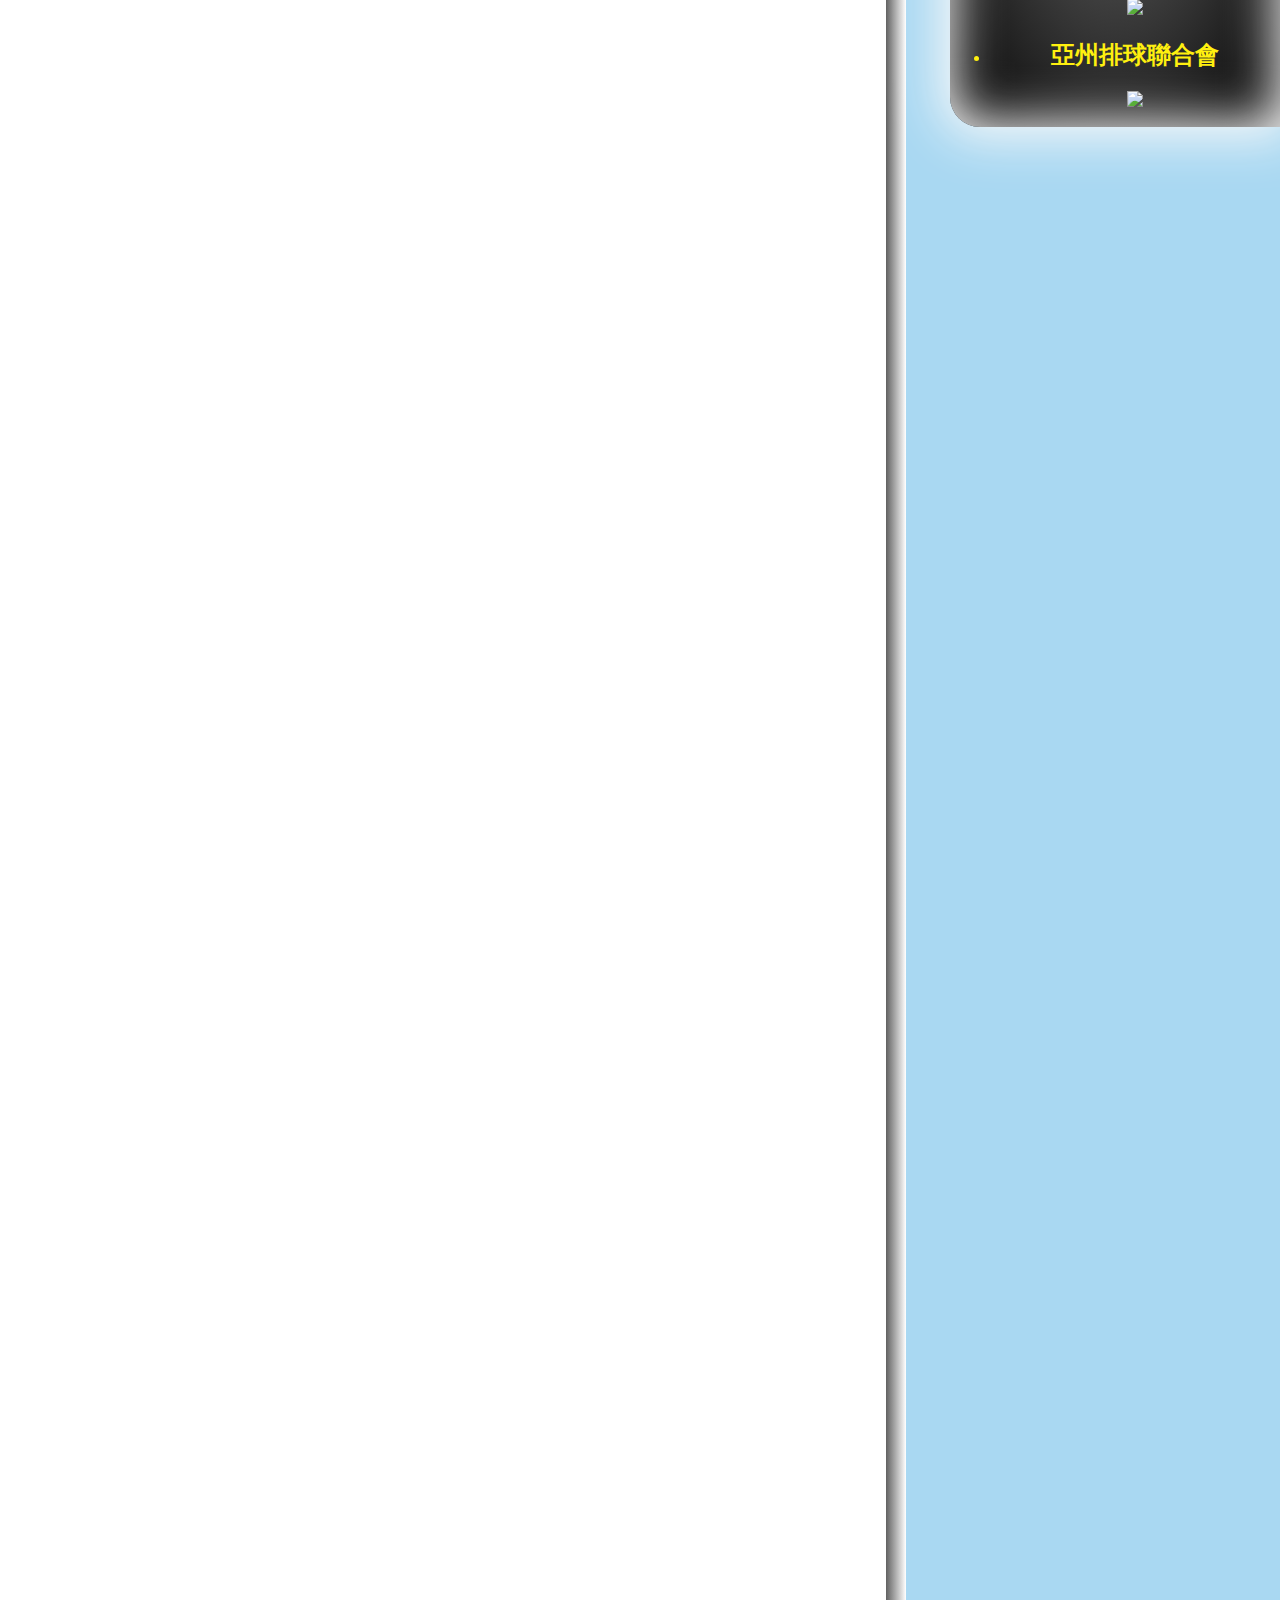
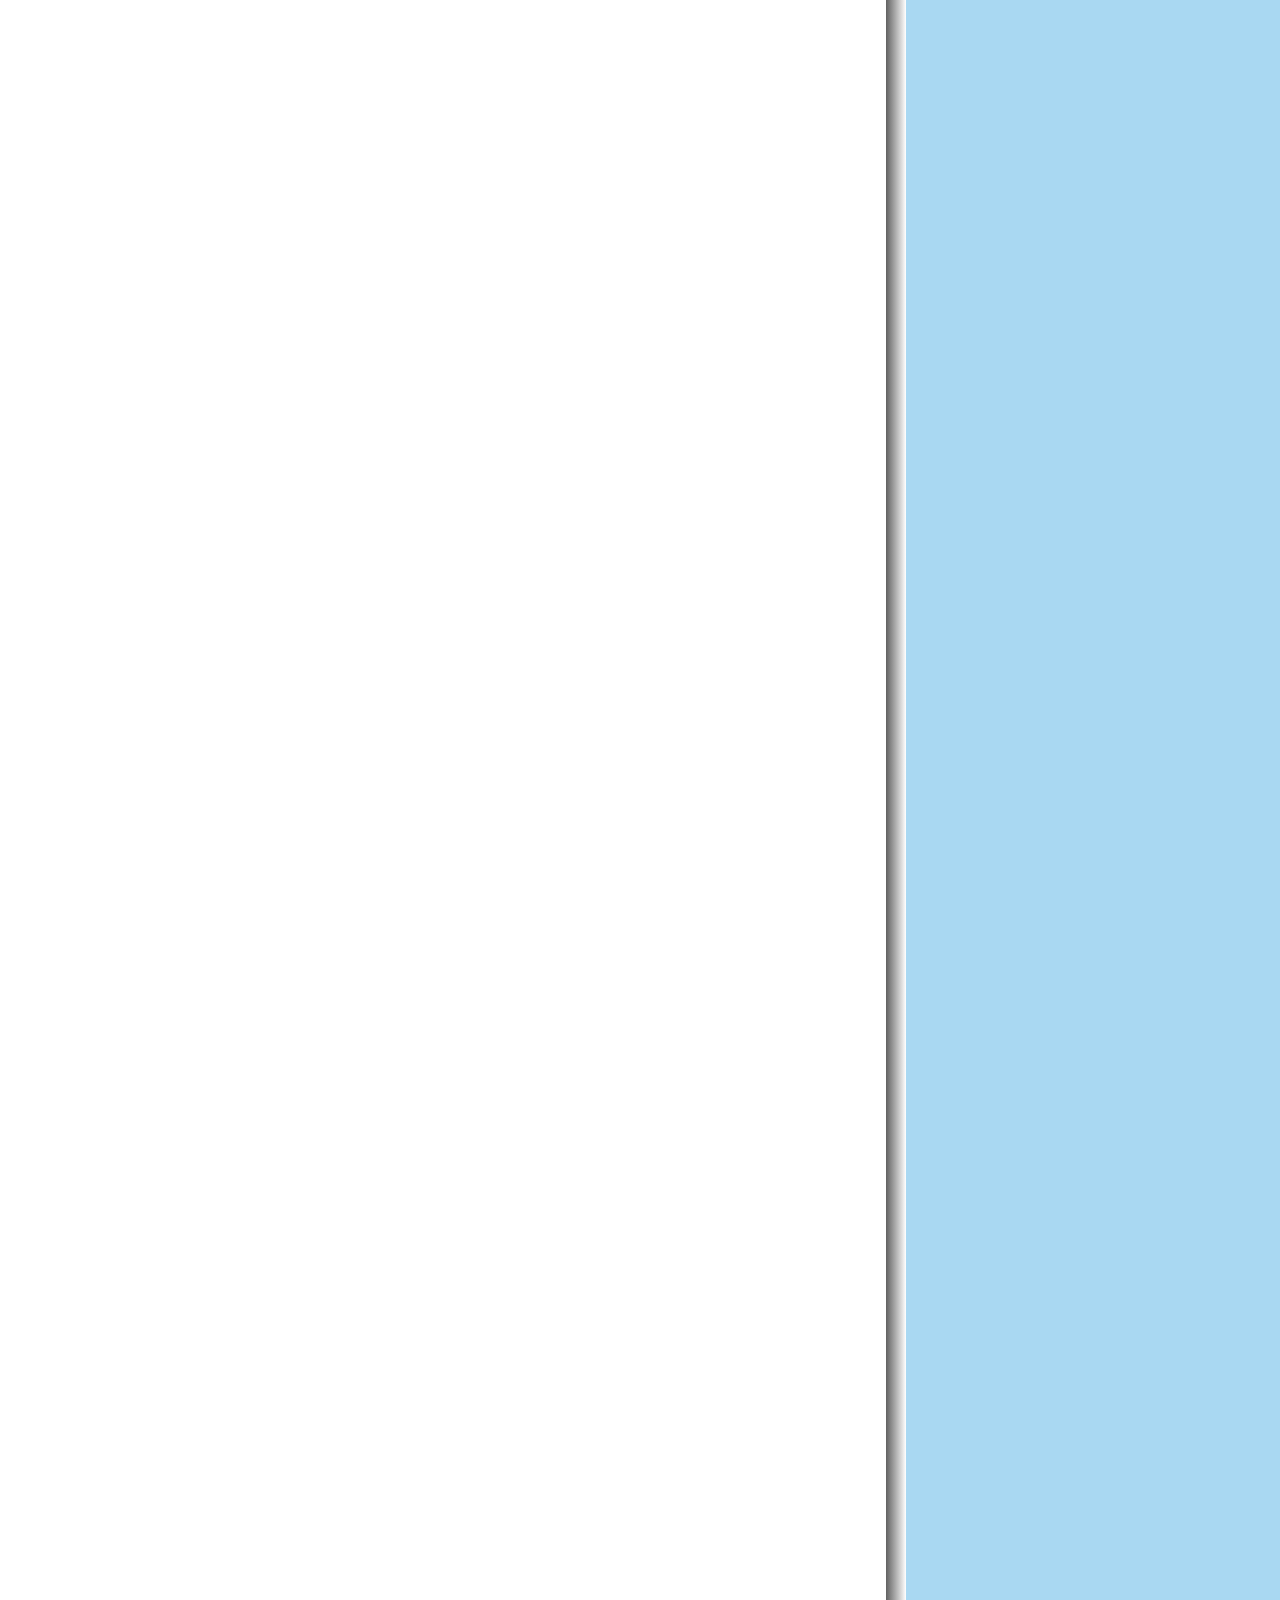
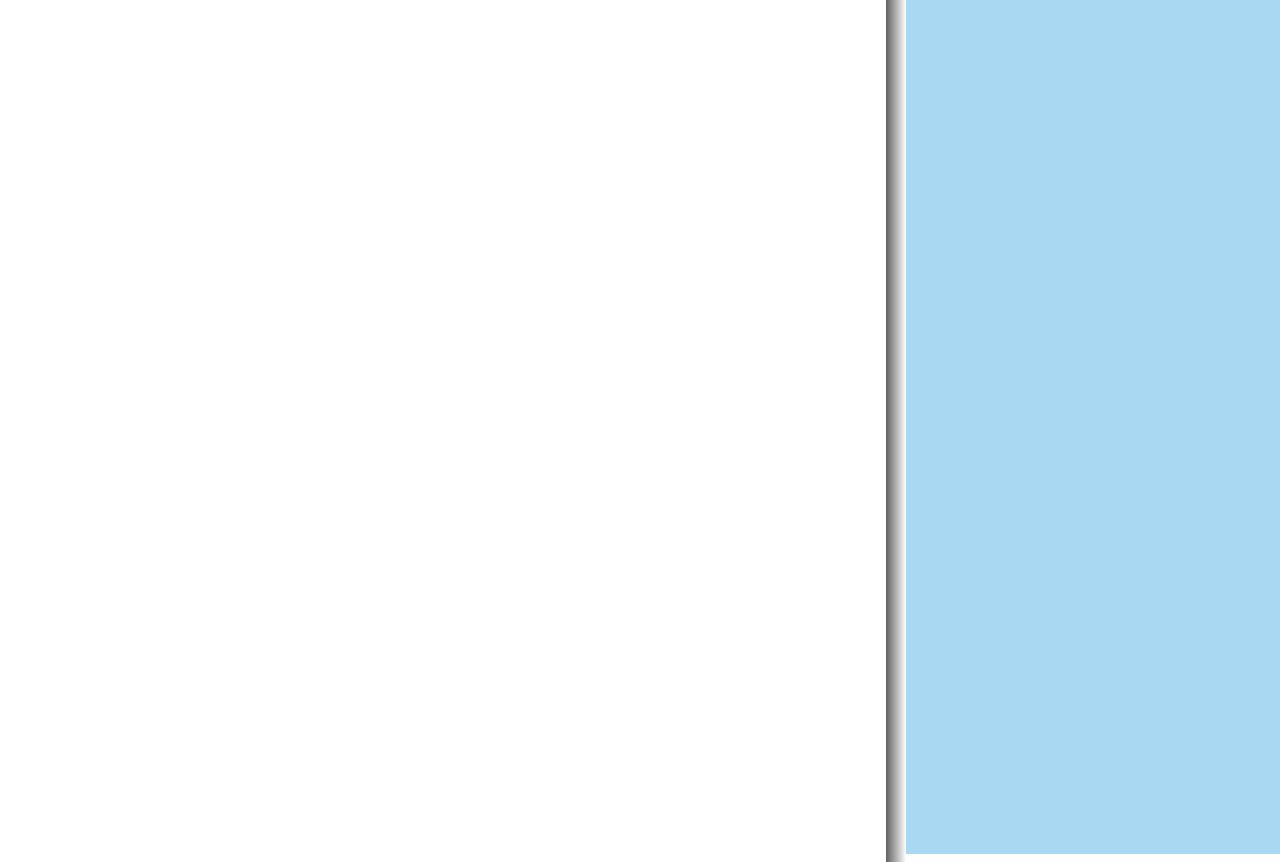
==== commit d64a4933: "Add files via upload" ====
--- a/index2.html
+++ b/index2.html
@@ -221,8 +221,10 @@
 
          <p id="serve">
             <h3>發球</h3>
-            1.<a href="https://www.youtube.com/watch?v=5juYvvDIM1s">強發</a><br>
-            2.<a href="https://www.youtube.com/watch?v=LRqB-3xPOJ4">跳飄</a>
+            <h5>1.強發</h5>
+            <iframe width="896" height="488" src="https://www.youtube-nocookie.com/embed/5juYvvDIM1s" frameborder="0" allow="accelerometer; autoplay; encrypted-media; gyroscope; picture-in-picture" allowfullscreen></iframe>
+            <h5>2.跳飄</h5>
+            <iframe width="896" height="488" src="https://www.youtube-nocookie.com/embed/LRqB-3xPOJ4" frameborder="0" allow="accelerometer; autoplay; encrypted-media; gyroscope; picture-in-picture" allowfullscreen></iframe>
          </p>
       </div>
       <div id="defense" class="tab-inner">
--- a/main.css
+++ b/main.css
@@ -155,14 +155,14 @@
 background: linear-gradient(to right,rgb(97, 97, 97), white);
 position: absolute;
 width: 20px;
-height: 5000px;
+height: 5100px;
 top:562px;
 right: 374px;
 }
 #rightpage{
 background-color: #A9D8F2;
 top:554px;
-height: 5000px;
+height: 5100px;
 position: absolute;
 z-index: 0;
 width: 374px;
@@ -235,5 +235,5 @@
 #fb{
     position: absolute;
     left: 0;
-    top: 5262px;
-}
+    top: 5362px;
+}
